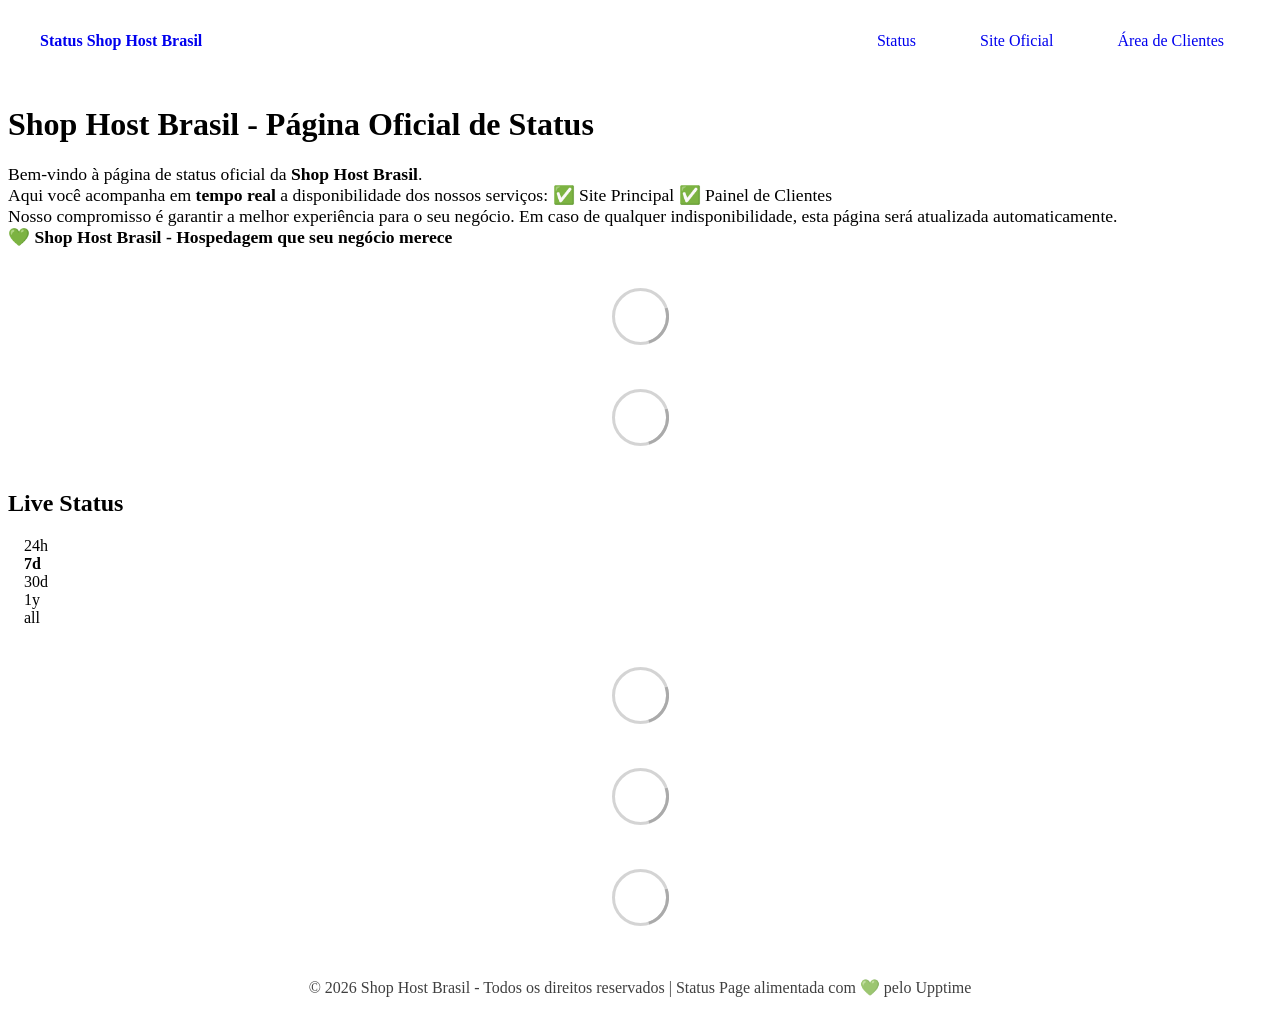
==== index.html @ 8d6c0fba "deploy: 89257f17f52c4066164b3db044b60cf7ac34dcd6" ====
<!DOCTYPE html> <html lang=en> <head> <meta charset=utf-8> <meta content="width=device-width,initial-scale=1" name=viewport> <meta content=#333333 name=theme-color> <base href=/ > <link href=manifest.json rel=manifest crossorigin=use-credentials> <script>__SAPPER__={baseUrl:"",preloaded:[void 0,{}]};if('serviceWorker' in navigator)navigator.serviceWorker.register('/service-worker.js');(function(){try{eval("async function x(){}");var main="/client/client.8bc950d8.js"}catch(e){main="/client/legacy/client.437cec05.js"};var s=document.createElement("script");try{new Function("if(0)import('')")();s.src=main;s.type="module";s.crossOrigin="use-credentials";}catch(e){s.src="/client/shimport@2.0.5.js";s.setAttribute("data-main",main);}document.head.appendChild(s);}());</script> <link href=client/client-31a52aa5.css rel=stylesheet><link href=client/createOctokit-a85f76c7.css rel=stylesheet><link href=client/index-b0b6455a.css rel=stylesheet> <title>Status Shop Host Brasil</title><link href=https://uptime.shophost.com.br/shop.css rel=stylesheet><link href=https://uptime.shophost.com.br/global.css rel=stylesheet><link href=https://raw.githubusercontent.com/upptime/upptime/master/assets/upptime-icon.svg rel=icon type=image/svg><link href=/logo-192.png rel=icon type=image/png> <link href=/client/client.8bc950d8.js rel=modulepreload as=script crossorigin=use-credentials><link href=/client/client-31a52aa5.css rel=preload as=style><link href=/client/index.00aab03d.js rel=modulepreload as=script crossorigin=use-credentials><link href=/client/createOctokit.df750b37.js rel=modulepreload as=script crossorigin=use-credentials><link href=/client/inject_styles.803b7e80.js rel=modulepreload as=script crossorigin=use-credentials><link href=/client/createOctokit-a85f76c7.css rel=preload as=style><link href=/client/index-b0b6455a.css rel=preload as=style></head> <body> <div id=sapper> <nav class=svelte-a08hsz><div class="svelte-a08hsz container"><div><a class="svelte-a08hsz logo" href=https://uptime.shophost.com.br><img alt="" class=svelte-a08hsz src=https://raw.githubusercontent.com/upptime/upptime.js.org/master/static/img/icon.svg> <div>Status Shop Host Brasil</div></a></div> <ul class=svelte-a08hsz><li><a class=svelte-a08hsz href=/ target=_self aria-current=page>Status</a> <li><a class=svelte-a08hsz href=https://shophost.com.br target=_self>Site Oficial</a> <li><a class=svelte-a08hsz href=https://clientes.shophost.com.br target=_self>Área de Clientes</a> </li> </ul></div> </nav> <main class=container> <header class=svelte-ngkazm><h1><strong>Shop Host Brasil</strong> - Página Oficial de Status</h1> <p class="svelte-ngkazm lead">Bem-vindo à página de status oficial da <strong>Shop Host Brasil</strong>.<br>Aqui você acompanha em <strong>tempo real</strong> a disponibilidade dos nossos serviços: ✅ Site Principal ✅ Painel de Clientes<br>Nosso compromisso é garantir a melhor experiência para o seu negócio. Em caso de qualquer indisponibilidade, esta página será atualizada automaticamente.<br>💚 <strong>Shop Host Brasil - Hospedagem que seu negócio merece</strong></header> <section class=svelte-8lnl4f><div class="svelte-68jxue loading"><svg class=svelte-68jxue height=38 stroke=#aaa width=38 xmlns=http://www.w3.org/2000/svg><g fill=none fill-rule=evenodd><g stroke-width=2 transform="translate(1 1)"><circle cx=18 cy=18 r=18 stroke-opacity=.5></circle><path d="M36 18c0-9.94-8.06-18-18-18"><animateTransform attributeName=transform dur=1s from="0 18 18" repeatCount=indefinite to="360 18 18" type=rotate></animateTransform></path></g></g></svg></div> </section> <section class=svelte-8lnl4f><div class="svelte-68jxue loading"><svg class=svelte-68jxue height=38 stroke=#aaa width=38 xmlns=http://www.w3.org/2000/svg><g fill=none fill-rule=evenodd><g stroke-width=2 transform="translate(1 1)"><circle cx=18 cy=18 r=18 stroke-opacity=.5></circle><path d="M36 18c0-9.94-8.06-18-18-18"><animateTransform attributeName=transform dur=1s from="0 18 18" repeatCount=indefinite to="360 18 18" type=rotate></animateTransform></path></g></g></svg></div> </section> <div class="svelte-fqsq6s f changed"><h2>Live Status</h2> <form class="svelte-fqsq6s f r"><div><input class=svelte-fqsq6s id=data_day name=d type=radio value=day><label class=svelte-fqsq6s for=data_day>24h</label></div> <div><input class=svelte-fqsq6s id=data_week name=d type=radio value=week checked><label class=svelte-fqsq6s for=data_week>7d</label></div> <div><input class=svelte-fqsq6s id=data_month name=d type=radio value=month><label class=svelte-fqsq6s for=data_month>30d</label></div> <div><input class=svelte-fqsq6s id=data_year name=d type=radio value=year><label class=svelte-fqsq6s for=data_year>1y</label></div> <div><input class=svelte-fqsq6s id=data_all name=d type=radio value=all><label class=svelte-fqsq6s for=data_all>all</label></div></form></div> <section class="svelte-fqsq6s live-status"><div class="svelte-68jxue loading"><svg class=svelte-68jxue height=38 stroke=#aaa width=38 xmlns=http://www.w3.org/2000/svg><g fill=none fill-rule=evenodd><g stroke-width=2 transform="translate(1 1)"><circle cx=18 cy=18 r=18 stroke-opacity=.5></circle><path d="M36 18c0-9.94-8.06-18-18-18"><animateTransform attributeName=transform dur=1s from="0 18 18" repeatCount=indefinite to="360 18 18" type=rotate></animateTransform></path></g></g></svg></div> </section> <section><div class="svelte-68jxue loading"><svg class=svelte-68jxue height=38 stroke=#aaa width=38 xmlns=http://www.w3.org/2000/svg><g fill=none fill-rule=evenodd><g stroke-width=2 transform="translate(1 1)"><circle cx=18 cy=18 r=18 stroke-opacity=.5></circle><path d="M36 18c0-9.94-8.06-18-18-18"><animateTransform attributeName=transform dur=1s from="0 18 18" repeatCount=indefinite to="360 18 18" type=rotate></animateTransform></path></g></g></svg></div> </section> <section><div class="svelte-68jxue loading"><svg class=svelte-68jxue height=38 stroke=#aaa width=38 xmlns=http://www.w3.org/2000/svg><g fill=none fill-rule=evenodd><g stroke-width=2 transform="translate(1 1)"><circle cx=18 cy=18 r=18 stroke-opacity=.5></circle><path d="M36 18c0-9.94-8.06-18-18-18"><animateTransform attributeName=transform dur=1s from="0 18 18" repeatCount=indefinite to="360 18 18" type=rotate></animateTransform></path></g></g></svg></div></section></main> <footer class=svelte-jbr799><p>© 2026 Shop Host Brasil - Todos os direitos reservados | Status Page alimentada com 💚 pelo Upptime</p> </footer></div> <script> try {
        if (typeof window !== "undefined" && window.navigator && navigator.serviceWorker) {
          navigator.serviceWorker.getRegistrations().then(function (registrations) {
            for (let registration of registrations) {
              registration.unregister();
            }
          });
        }
        if (typeof window !== "undefined" && "caches" in window) {
          caches.keys().then(function (keyList) {
            return Promise.all(
              keyList.map(function (key) {
                return caches.delete(key);
              })
            );
          });
        }
      } catch (error) {} </script>
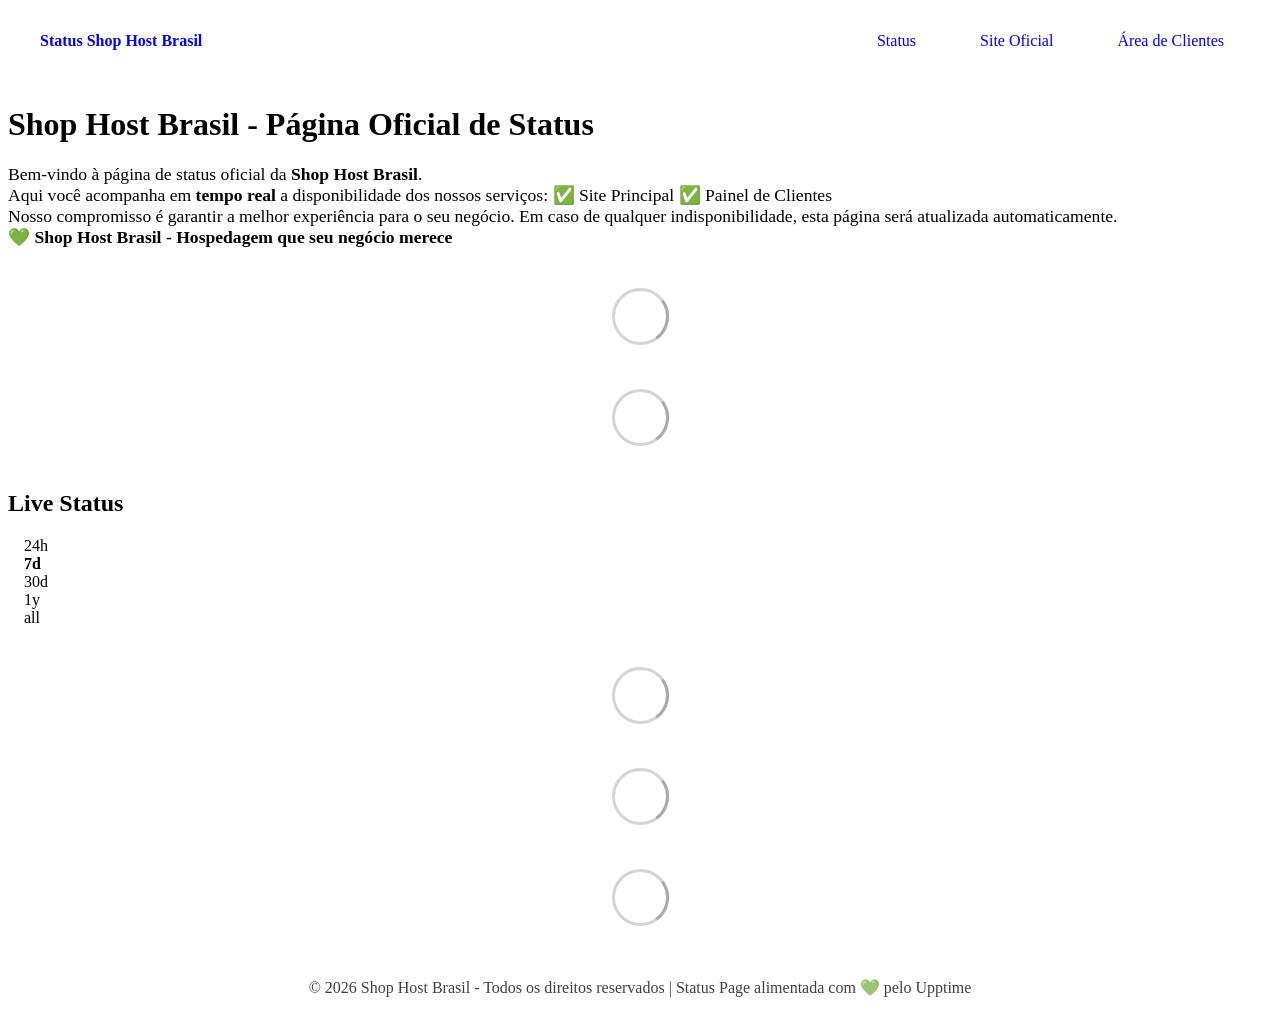
==== commit 2958eca8: "deploy: 5ca75dc691196ec316f944c7b6edbf3c080f5f59" ====
--- a/index.html
+++ b/index.html
@@ -1,4 +1,4 @@
-<!DOCTYPE html> <html lang=en> <head> <meta charset=utf-8> <meta content="width=device-width,initial-scale=1" name=viewport> <meta content=#333333 name=theme-color> <base href=/ > <link href=manifest.json rel=manifest crossorigin=use-credentials> <script>__SAPPER__={baseUrl:"",preloaded:[void 0,{}]};if('serviceWorker' in navigator)navigator.serviceWorker.register('/service-worker.js');(function(){try{eval("async function x(){}");var main="/client/client.8bc950d8.js"}catch(e){main="/client/legacy/client.437cec05.js"};var s=document.createElement("script");try{new Function("if(0)import('')")();s.src=main;s.type="module";s.crossOrigin="use-credentials";}catch(e){s.src="/client/shimport@2.0.5.js";s.setAttribute("data-main",main);}document.head.appendChild(s);}());</script> <link href=client/client-31a52aa5.css rel=stylesheet><link href=client/createOctokit-a85f76c7.css rel=stylesheet><link href=client/index-b0b6455a.css rel=stylesheet> <title>Status Shop Host Brasil</title><link href=https://uptime.shophost.com.br/shop.css rel=stylesheet><link href=https://uptime.shophost.com.br/global.css rel=stylesheet><link href=https://raw.githubusercontent.com/upptime/upptime/master/assets/upptime-icon.svg rel=icon type=image/svg><link href=/logo-192.png rel=icon type=image/png> <link href=/client/client.8bc950d8.js rel=modulepreload as=script crossorigin=use-credentials><link href=/client/client-31a52aa5.css rel=preload as=style><link href=/client/index.00aab03d.js rel=modulepreload as=script crossorigin=use-credentials><link href=/client/createOctokit.df750b37.js rel=modulepreload as=script crossorigin=use-credentials><link href=/client/inject_styles.803b7e80.js rel=modulepreload as=script crossorigin=use-credentials><link href=/client/createOctokit-a85f76c7.css rel=preload as=style><link href=/client/index-b0b6455a.css rel=preload as=style></head> <body> <div id=sapper> <nav class=svelte-a08hsz><div class="svelte-a08hsz container"><div><a class="svelte-a08hsz logo" href=https://uptime.shophost.com.br><img alt="" class=svelte-a08hsz src=https://raw.githubusercontent.com/upptime/upptime.js.org/master/static/img/icon.svg> <div>Status Shop Host Brasil</div></a></div> <ul class=svelte-a08hsz><li><a class=svelte-a08hsz href=/ target=_self aria-current=page>Status</a> <li><a class=svelte-a08hsz href=https://shophost.com.br target=_self>Site Oficial</a> <li><a class=svelte-a08hsz href=https://clientes.shophost.com.br target=_self>Área de Clientes</a> </li> </ul></div> </nav> <main class=container> <header class=svelte-ngkazm><h1><strong>Shop Host Brasil</strong> - Página Oficial de Status</h1> <p class="svelte-ngkazm lead">Bem-vindo à página de status oficial da <strong>Shop Host Brasil</strong>.<br>Aqui você acompanha em <strong>tempo real</strong> a disponibilidade dos nossos serviços: ✅ Site Principal ✅ Painel de Clientes<br>Nosso compromisso é garantir a melhor experiência para o seu negócio. Em caso de qualquer indisponibilidade, esta página será atualizada automaticamente.<br>💚 <strong>Shop Host Brasil - Hospedagem que seu negócio merece</strong></header> <section class=svelte-8lnl4f><div class="svelte-68jxue loading"><svg class=svelte-68jxue height=38 stroke=#aaa width=38 xmlns=http://www.w3.org/2000/svg><g fill=none fill-rule=evenodd><g stroke-width=2 transform="translate(1 1)"><circle cx=18 cy=18 r=18 stroke-opacity=.5></circle><path d="M36 18c0-9.94-8.06-18-18-18"><animateTransform attributeName=transform dur=1s from="0 18 18" repeatCount=indefinite to="360 18 18" type=rotate></animateTransform></path></g></g></svg></div> </section> <section class=svelte-8lnl4f><div class="svelte-68jxue loading"><svg class=svelte-68jxue height=38 stroke=#aaa width=38 xmlns=http://www.w3.org/2000/svg><g fill=none fill-rule=evenodd><g stroke-width=2 transform="translate(1 1)"><circle cx=18 cy=18 r=18 stroke-opacity=.5></circle><path d="M36 18c0-9.94-8.06-18-18-18"><animateTransform attributeName=transform dur=1s from="0 18 18" repeatCount=indefinite to="360 18 18" type=rotate></animateTransform></path></g></g></svg></div> </section> <div class="svelte-fqsq6s f changed"><h2>Live Status</h2> <form class="svelte-fqsq6s f r"><div><input class=svelte-fqsq6s id=data_day name=d type=radio value=day><label class=svelte-fqsq6s for=data_day>24h</label></div> <div><input class=svelte-fqsq6s id=data_week name=d type=radio value=week checked><label class=svelte-fqsq6s for=data_week>7d</label></div> <div><input class=svelte-fqsq6s id=data_month name=d type=radio value=month><label class=svelte-fqsq6s for=data_month>30d</label></div> <div><input class=svelte-fqsq6s id=data_year name=d type=radio value=year><label class=svelte-fqsq6s for=data_year>1y</label></div> <div><input class=svelte-fqsq6s id=data_all name=d type=radio value=all><label class=svelte-fqsq6s for=data_all>all</label></div></form></div> <section class="svelte-fqsq6s live-status"><div class="svelte-68jxue loading"><svg class=svelte-68jxue height=38 stroke=#aaa width=38 xmlns=http://www.w3.org/2000/svg><g fill=none fill-rule=evenodd><g stroke-width=2 transform="translate(1 1)"><circle cx=18 cy=18 r=18 stroke-opacity=.5></circle><path d="M36 18c0-9.94-8.06-18-18-18"><animateTransform attributeName=transform dur=1s from="0 18 18" repeatCount=indefinite to="360 18 18" type=rotate></animateTransform></path></g></g></svg></div> </section> <section><div class="svelte-68jxue loading"><svg class=svelte-68jxue height=38 stroke=#aaa width=38 xmlns=http://www.w3.org/2000/svg><g fill=none fill-rule=evenodd><g stroke-width=2 transform="translate(1 1)"><circle cx=18 cy=18 r=18 stroke-opacity=.5></circle><path d="M36 18c0-9.94-8.06-18-18-18"><animateTransform attributeName=transform dur=1s from="0 18 18" repeatCount=indefinite to="360 18 18" type=rotate></animateTransform></path></g></g></svg></div> </section> <section><div class="svelte-68jxue loading"><svg class=svelte-68jxue height=38 stroke=#aaa width=38 xmlns=http://www.w3.org/2000/svg><g fill=none fill-rule=evenodd><g stroke-width=2 transform="translate(1 1)"><circle cx=18 cy=18 r=18 stroke-opacity=.5></circle><path d="M36 18c0-9.94-8.06-18-18-18"><animateTransform attributeName=transform dur=1s from="0 18 18" repeatCount=indefinite to="360 18 18" type=rotate></animateTransform></path></g></g></svg></div></section></main> <footer class=svelte-jbr799><p>© 2026 Shop Host Brasil - Todos os direitos reservados | Status Page alimentada com 💚 pelo Upptime</p> </footer></div> <script> try {
+<!DOCTYPE html> <html lang=en> <head> <meta charset=utf-8> <meta content="width=device-width,initial-scale=1" name=viewport> <meta content=#333333 name=theme-color> <base href=/ > <link href=manifest.json rel=manifest crossorigin=use-credentials> <script>__SAPPER__={baseUrl:"",preloaded:[void 0,{}]};if('serviceWorker' in navigator)navigator.serviceWorker.register('/service-worker.js');(function(){try{eval("async function x(){}");var main="/client/client.12362ba7.js"}catch(e){main="/client/legacy/client.328b5cee.js"};var s=document.createElement("script");try{new Function("if(0)import('')")();s.src=main;s.type="module";s.crossOrigin="use-credentials";}catch(e){s.src="/client/shimport@2.0.5.js";s.setAttribute("data-main",main);}document.head.appendChild(s);}());</script> <link href=client/client-31a52aa5.css rel=stylesheet><link href=client/createOctokit-a85f76c7.css rel=stylesheet><link href=client/index-b0b6455a.css rel=stylesheet> <title>Status Shop Host Brasil</title><link href=https://uptime.shophost.com.br/shop.css rel=stylesheet><link href=https://uptime.shophost.com.br/global.css rel=stylesheet><link href=https://raw.githubusercontent.com/upptime/upptime/master/assets/upptime-icon.svg rel=icon type=image/svg><link href=/logo-192.png rel=icon type=image/png> <link href=/client/client.12362ba7.js rel=modulepreload as=script crossorigin=use-credentials><link href=/client/client-31a52aa5.css rel=preload as=style><link href=/client/index.ac497158.js rel=modulepreload as=script crossorigin=use-credentials><link href=/client/createOctokit.3ef24b56.js rel=modulepreload as=script crossorigin=use-credentials><link href=/client/inject_styles.803b7e80.js rel=modulepreload as=script crossorigin=use-credentials><link href=/client/createOctokit-a85f76c7.css rel=preload as=style><link href=/client/index-b0b6455a.css rel=preload as=style></head> <body> <div id=sapper> <nav class=svelte-a08hsz><div class="svelte-a08hsz container"><div><a class="svelte-a08hsz logo" href=https://uptime.shophost.com.br><img alt="" class=svelte-a08hsz src=https://raw.githubusercontent.com/upptime/upptime.js.org/master/static/img/icon.svg> <div>Status Shop Host Brasil</div></a></div> <ul class=svelte-a08hsz><li><a class=svelte-a08hsz href=/ target=_self aria-current=page>Status</a> <li><a class=svelte-a08hsz href=https://shophost.com.br target=_self>Site Oficial</a> <li><a class=svelte-a08hsz href=https://clientes.shophost.com.br target=_self>Área de Clientes</a> </li> </ul></div> </nav> <main class=container> <header class=svelte-ngkazm><h1><strong>Shop Host Brasil</strong> - Página Oficial de Status</h1> <p class="svelte-ngkazm lead">Bem-vindo à página de status oficial da <strong>Shop Host Brasil</strong>.<br>Aqui você acompanha em <strong>tempo real</strong> a disponibilidade dos nossos serviços: ✅ Site Principal ✅ Painel de Clientes<br>Nosso compromisso é garantir a melhor experiência para o seu negócio. Em caso de qualquer indisponibilidade, esta página será atualizada automaticamente.<br>💚 <strong>Shop Host Brasil - Hospedagem que seu negócio merece</strong></header> <section class=svelte-8lnl4f><div class="svelte-68jxue loading"><svg class=svelte-68jxue height=38 stroke=#aaa width=38 xmlns=http://www.w3.org/2000/svg><g fill=none fill-rule=evenodd><g stroke-width=2 transform="translate(1 1)"><circle cx=18 cy=18 r=18 stroke-opacity=.5></circle><path d="M36 18c0-9.94-8.06-18-18-18"><animateTransform attributeName=transform dur=1s from="0 18 18" repeatCount=indefinite to="360 18 18" type=rotate></animateTransform></path></g></g></svg></div> </section> <section class=svelte-8lnl4f><div class="svelte-68jxue loading"><svg class=svelte-68jxue height=38 stroke=#aaa width=38 xmlns=http://www.w3.org/2000/svg><g fill=none fill-rule=evenodd><g stroke-width=2 transform="translate(1 1)"><circle cx=18 cy=18 r=18 stroke-opacity=.5></circle><path d="M36 18c0-9.94-8.06-18-18-18"><animateTransform attributeName=transform dur=1s from="0 18 18" repeatCount=indefinite to="360 18 18" type=rotate></animateTransform></path></g></g></svg></div> </section> <div class="svelte-fqsq6s f changed"><h2>Live Status</h2> <form class="svelte-fqsq6s f r"><div><input class=svelte-fqsq6s id=data_day name=d type=radio value=day><label class=svelte-fqsq6s for=data_day>24h</label></div> <div><input class=svelte-fqsq6s id=data_week name=d type=radio value=week checked><label class=svelte-fqsq6s for=data_week>7d</label></div> <div><input class=svelte-fqsq6s id=data_month name=d type=radio value=month><label class=svelte-fqsq6s for=data_month>30d</label></div> <div><input class=svelte-fqsq6s id=data_year name=d type=radio value=year><label class=svelte-fqsq6s for=data_year>1y</label></div> <div><input class=svelte-fqsq6s id=data_all name=d type=radio value=all><label class=svelte-fqsq6s for=data_all>all</label></div></form></div> <section class="svelte-fqsq6s live-status"><div class="svelte-68jxue loading"><svg class=svelte-68jxue height=38 stroke=#aaa width=38 xmlns=http://www.w3.org/2000/svg><g fill=none fill-rule=evenodd><g stroke-width=2 transform="translate(1 1)"><circle cx=18 cy=18 r=18 stroke-opacity=.5></circle><path d="M36 18c0-9.94-8.06-18-18-18"><animateTransform attributeName=transform dur=1s from="0 18 18" repeatCount=indefinite to="360 18 18" type=rotate></animateTransform></path></g></g></svg></div> </section> <section><div class="svelte-68jxue loading"><svg class=svelte-68jxue height=38 stroke=#aaa width=38 xmlns=http://www.w3.org/2000/svg><g fill=none fill-rule=evenodd><g stroke-width=2 transform="translate(1 1)"><circle cx=18 cy=18 r=18 stroke-opacity=.5></circle><path d="M36 18c0-9.94-8.06-18-18-18"><animateTransform attributeName=transform dur=1s from="0 18 18" repeatCount=indefinite to="360 18 18" type=rotate></animateTransform></path></g></g></svg></div> </section> <section><div class="svelte-68jxue loading"><svg class=svelte-68jxue height=38 stroke=#aaa width=38 xmlns=http://www.w3.org/2000/svg><g fill=none fill-rule=evenodd><g stroke-width=2 transform="translate(1 1)"><circle cx=18 cy=18 r=18 stroke-opacity=.5></circle><path d="M36 18c0-9.94-8.06-18-18-18"><animateTransform attributeName=transform dur=1s from="0 18 18" repeatCount=indefinite to="360 18 18" type=rotate></animateTransform></path></g></g></svg></div></section></main> <footer class=svelte-jbr799><p>© 2026 Shop Host Brasil - Todos os direitos reservados | Status Page alimentada com 💚 pelo Upptime</p> </footer></div> <script> try {
         if (typeof window !== "undefined" && window.navigator && navigator.serviceWorker) {
           navigator.serviceWorker.getRegistrations().then(function (registrations) {
             for (let registration of registrations) {
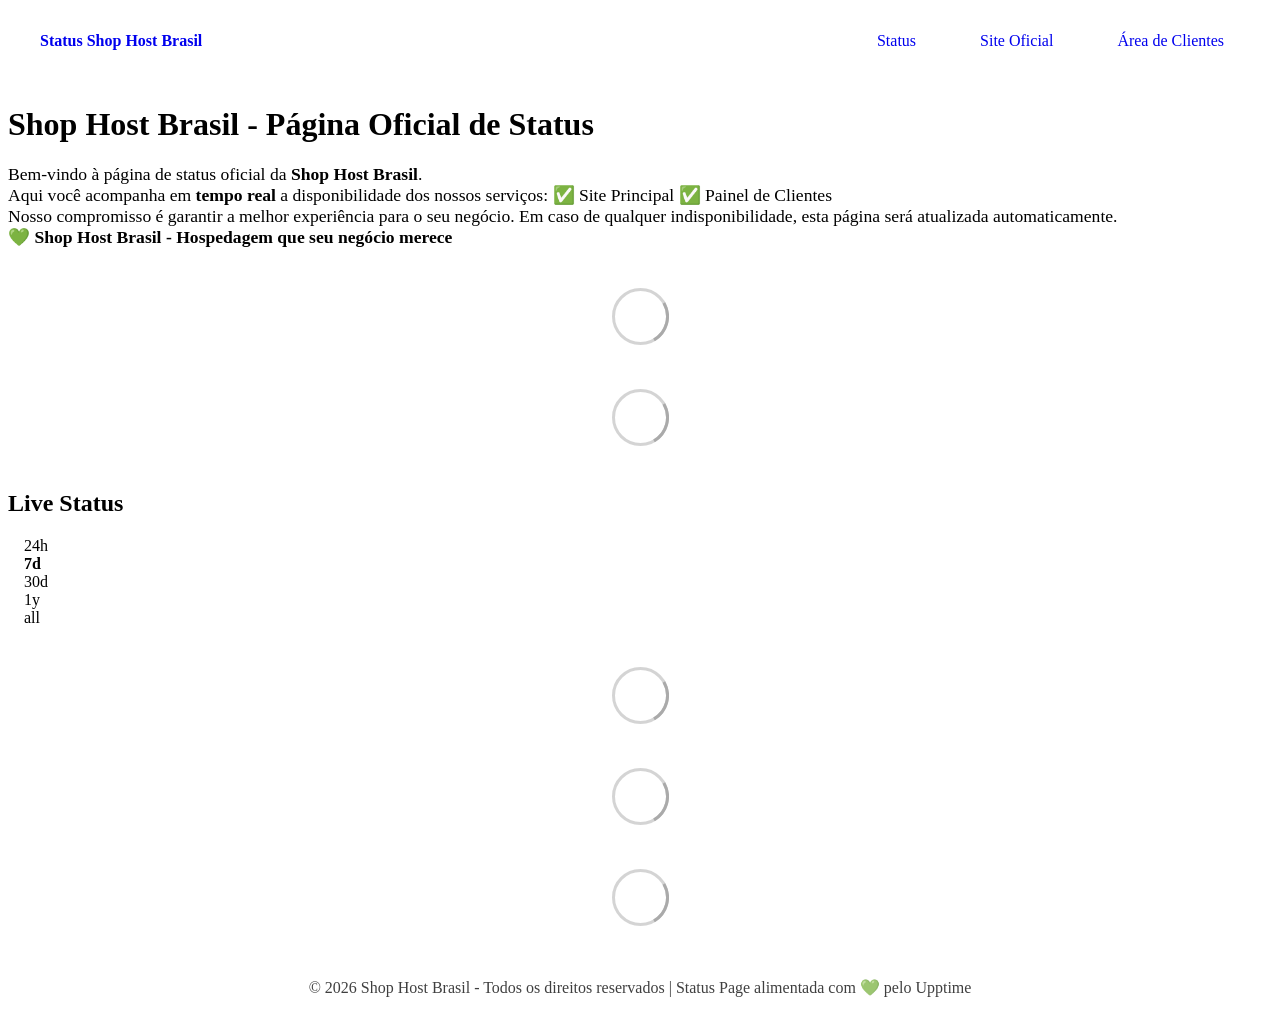
==== commit 20eed72f: "deploy: afca4cdaee14c835285bfb4345b899e288621bda" ====
--- a/index.html
+++ b/index.html
@@ -1,4 +1,4 @@
-<!DOCTYPE html> <html lang=en> <head> <meta charset=utf-8> <meta content="width=device-width,initial-scale=1" name=viewport> <meta content=#333333 name=theme-color> <base href=/ > <link href=manifest.json rel=manifest crossorigin=use-credentials> <script>__SAPPER__={baseUrl:"",preloaded:[void 0,{}]};if('serviceWorker' in navigator)navigator.serviceWorker.register('/service-worker.js');(function(){try{eval("async function x(){}");var main="/client/client.12362ba7.js"}catch(e){main="/client/legacy/client.328b5cee.js"};var s=document.createElement("script");try{new Function("if(0)import('')")();s.src=main;s.type="module";s.crossOrigin="use-credentials";}catch(e){s.src="/client/shimport@2.0.5.js";s.setAttribute("data-main",main);}document.head.appendChild(s);}());</script> <link href=client/client-31a52aa5.css rel=stylesheet><link href=client/createOctokit-a85f76c7.css rel=stylesheet><link href=client/index-b0b6455a.css rel=stylesheet> <title>Status Shop Host Brasil</title><link href=https://uptime.shophost.com.br/shop.css rel=stylesheet><link href=https://uptime.shophost.com.br/global.css rel=stylesheet><link href=https://raw.githubusercontent.com/upptime/upptime/master/assets/upptime-icon.svg rel=icon type=image/svg><link href=/logo-192.png rel=icon type=image/png> <link href=/client/client.12362ba7.js rel=modulepreload as=script crossorigin=use-credentials><link href=/client/client-31a52aa5.css rel=preload as=style><link href=/client/index.ac497158.js rel=modulepreload as=script crossorigin=use-credentials><link href=/client/createOctokit.3ef24b56.js rel=modulepreload as=script crossorigin=use-credentials><link href=/client/inject_styles.803b7e80.js rel=modulepreload as=script crossorigin=use-credentials><link href=/client/createOctokit-a85f76c7.css rel=preload as=style><link href=/client/index-b0b6455a.css rel=preload as=style></head> <body> <div id=sapper> <nav class=svelte-a08hsz><div class="svelte-a08hsz container"><div><a class="svelte-a08hsz logo" href=https://uptime.shophost.com.br><img alt="" class=svelte-a08hsz src=https://raw.githubusercontent.com/upptime/upptime.js.org/master/static/img/icon.svg> <div>Status Shop Host Brasil</div></a></div> <ul class=svelte-a08hsz><li><a class=svelte-a08hsz href=/ target=_self aria-current=page>Status</a> <li><a class=svelte-a08hsz href=https://shophost.com.br target=_self>Site Oficial</a> <li><a class=svelte-a08hsz href=https://clientes.shophost.com.br target=_self>Área de Clientes</a> </li> </ul></div> </nav> <main class=container> <header class=svelte-ngkazm><h1><strong>Shop Host Brasil</strong> - Página Oficial de Status</h1> <p class="svelte-ngkazm lead">Bem-vindo à página de status oficial da <strong>Shop Host Brasil</strong>.<br>Aqui você acompanha em <strong>tempo real</strong> a disponibilidade dos nossos serviços: ✅ Site Principal ✅ Painel de Clientes<br>Nosso compromisso é garantir a melhor experiência para o seu negócio. Em caso de qualquer indisponibilidade, esta página será atualizada automaticamente.<br>💚 <strong>Shop Host Brasil - Hospedagem que seu negócio merece</strong></header> <section class=svelte-8lnl4f><div class="svelte-68jxue loading"><svg class=svelte-68jxue height=38 stroke=#aaa width=38 xmlns=http://www.w3.org/2000/svg><g fill=none fill-rule=evenodd><g stroke-width=2 transform="translate(1 1)"><circle cx=18 cy=18 r=18 stroke-opacity=.5></circle><path d="M36 18c0-9.94-8.06-18-18-18"><animateTransform attributeName=transform dur=1s from="0 18 18" repeatCount=indefinite to="360 18 18" type=rotate></animateTransform></path></g></g></svg></div> </section> <section class=svelte-8lnl4f><div class="svelte-68jxue loading"><svg class=svelte-68jxue height=38 stroke=#aaa width=38 xmlns=http://www.w3.org/2000/svg><g fill=none fill-rule=evenodd><g stroke-width=2 transform="translate(1 1)"><circle cx=18 cy=18 r=18 stroke-opacity=.5></circle><path d="M36 18c0-9.94-8.06-18-18-18"><animateTransform attributeName=transform dur=1s from="0 18 18" repeatCount=indefinite to="360 18 18" type=rotate></animateTransform></path></g></g></svg></div> </section> <div class="svelte-fqsq6s f changed"><h2>Live Status</h2> <form class="svelte-fqsq6s f r"><div><input class=svelte-fqsq6s id=data_day name=d type=radio value=day><label class=svelte-fqsq6s for=data_day>24h</label></div> <div><input class=svelte-fqsq6s id=data_week name=d type=radio value=week checked><label class=svelte-fqsq6s for=data_week>7d</label></div> <div><input class=svelte-fqsq6s id=data_month name=d type=radio value=month><label class=svelte-fqsq6s for=data_month>30d</label></div> <div><input class=svelte-fqsq6s id=data_year name=d type=radio value=year><label class=svelte-fqsq6s for=data_year>1y</label></div> <div><input class=svelte-fqsq6s id=data_all name=d type=radio value=all><label class=svelte-fqsq6s for=data_all>all</label></div></form></div> <section class="svelte-fqsq6s live-status"><div class="svelte-68jxue loading"><svg class=svelte-68jxue height=38 stroke=#aaa width=38 xmlns=http://www.w3.org/2000/svg><g fill=none fill-rule=evenodd><g stroke-width=2 transform="translate(1 1)"><circle cx=18 cy=18 r=18 stroke-opacity=.5></circle><path d="M36 18c0-9.94-8.06-18-18-18"><animateTransform attributeName=transform dur=1s from="0 18 18" repeatCount=indefinite to="360 18 18" type=rotate></animateTransform></path></g></g></svg></div> </section> <section><div class="svelte-68jxue loading"><svg class=svelte-68jxue height=38 stroke=#aaa width=38 xmlns=http://www.w3.org/2000/svg><g fill=none fill-rule=evenodd><g stroke-width=2 transform="translate(1 1)"><circle cx=18 cy=18 r=18 stroke-opacity=.5></circle><path d="M36 18c0-9.94-8.06-18-18-18"><animateTransform attributeName=transform dur=1s from="0 18 18" repeatCount=indefinite to="360 18 18" type=rotate></animateTransform></path></g></g></svg></div> </section> <section><div class="svelte-68jxue loading"><svg class=svelte-68jxue height=38 stroke=#aaa width=38 xmlns=http://www.w3.org/2000/svg><g fill=none fill-rule=evenodd><g stroke-width=2 transform="translate(1 1)"><circle cx=18 cy=18 r=18 stroke-opacity=.5></circle><path d="M36 18c0-9.94-8.06-18-18-18"><animateTransform attributeName=transform dur=1s from="0 18 18" repeatCount=indefinite to="360 18 18" type=rotate></animateTransform></path></g></g></svg></div></section></main> <footer class=svelte-jbr799><p>© 2026 Shop Host Brasil - Todos os direitos reservados | Status Page alimentada com 💚 pelo Upptime</p> </footer></div> <script> try {
+<!DOCTYPE html> <html lang=en> <head> <meta charset=utf-8> <meta content="width=device-width,initial-scale=1" name=viewport> <meta content=#333333 name=theme-color> <base href=/ > <link href=manifest.json rel=manifest crossorigin=use-credentials> <script>__SAPPER__={baseUrl:"",preloaded:[void 0,{}]};if('serviceWorker' in navigator)navigator.serviceWorker.register('/service-worker.js');(function(){try{eval("async function x(){}");var main="/client/client.c23108d9.js"}catch(e){main="/client/legacy/client.29324d7f.js"};var s=document.createElement("script");try{new Function("if(0)import('')")();s.src=main;s.type="module";s.crossOrigin="use-credentials";}catch(e){s.src="/client/shimport@2.0.5.js";s.setAttribute("data-main",main);}document.head.appendChild(s);}());</script> <link href=client/client-31a52aa5.css rel=stylesheet><link href=client/createOctokit-a85f76c7.css rel=stylesheet><link href=client/index-b0b6455a.css rel=stylesheet> <title>Status Shop Host Brasil</title><link href=https://uptime.shophost.com.br/shop.css rel=stylesheet><link href=https://uptime.shophost.com.br/global.css rel=stylesheet><link href=https://raw.githubusercontent.com/upptime/upptime/master/assets/upptime-icon.svg rel=icon type=image/svg><link href=/logo-192.png rel=icon type=image/png> <link href=/client/client.c23108d9.js rel=modulepreload as=script crossorigin=use-credentials><link href=/client/client-31a52aa5.css rel=preload as=style><link href=/client/index.0603a2ab.js rel=modulepreload as=script crossorigin=use-credentials><link href=/client/createOctokit.bc626c87.js rel=modulepreload as=script crossorigin=use-credentials><link href=/client/inject_styles.803b7e80.js rel=modulepreload as=script crossorigin=use-credentials><link href=/client/createOctokit-a85f76c7.css rel=preload as=style><link href=/client/index-b0b6455a.css rel=preload as=style></head> <body> <div id=sapper> <nav class=svelte-a08hsz><div class="svelte-a08hsz container"><div><a class="svelte-a08hsz logo" href=https://uptime.shophost.com.br><img alt="" class=svelte-a08hsz src=https://raw.githubusercontent.com/upptime/upptime.js.org/master/static/img/icon.svg> <div>Status Shop Host Brasil</div></a></div> <ul class=svelte-a08hsz><li><a class=svelte-a08hsz href=/ target=_self aria-current=page>Status</a> <li><a class=svelte-a08hsz href=https://shophost.com.br target=_self>Site Oficial</a> <li><a class=svelte-a08hsz href=https://clientes.shophost.com.br target=_self>Área de Clientes</a> </li> </ul></div> </nav> <main class=container> <header class=svelte-ngkazm><h1><strong>Shop Host Brasil</strong> - Página Oficial de Status</h1> <p class="svelte-ngkazm lead">Bem-vindo à página de status oficial da <strong>Shop Host Brasil</strong>.<br>Aqui você acompanha em <strong>tempo real</strong> a disponibilidade dos nossos serviços: ✅ Site Principal ✅ Painel de Clientes<br>Nosso compromisso é garantir a melhor experiência para o seu negócio. Em caso de qualquer indisponibilidade, esta página será atualizada automaticamente.<br>💚 <strong>Shop Host Brasil - Hospedagem que seu negócio merece</strong></header> <section class=svelte-8lnl4f><div class="svelte-68jxue loading"><svg class=svelte-68jxue height=38 stroke=#aaa width=38 xmlns=http://www.w3.org/2000/svg><g fill=none fill-rule=evenodd><g stroke-width=2 transform="translate(1 1)"><circle cx=18 cy=18 r=18 stroke-opacity=.5></circle><path d="M36 18c0-9.94-8.06-18-18-18"><animateTransform attributeName=transform dur=1s from="0 18 18" repeatCount=indefinite to="360 18 18" type=rotate></animateTransform></path></g></g></svg></div> </section> <section class=svelte-8lnl4f><div class="svelte-68jxue loading"><svg class=svelte-68jxue height=38 stroke=#aaa width=38 xmlns=http://www.w3.org/2000/svg><g fill=none fill-rule=evenodd><g stroke-width=2 transform="translate(1 1)"><circle cx=18 cy=18 r=18 stroke-opacity=.5></circle><path d="M36 18c0-9.94-8.06-18-18-18"><animateTransform attributeName=transform dur=1s from="0 18 18" repeatCount=indefinite to="360 18 18" type=rotate></animateTransform></path></g></g></svg></div> </section> <div class="svelte-fqsq6s f changed"><h2>Live Status</h2> <form class="svelte-fqsq6s f r"><div><input class=svelte-fqsq6s id=data_day name=d type=radio value=day><label class=svelte-fqsq6s for=data_day>24h</label></div> <div><input class=svelte-fqsq6s id=data_week name=d type=radio value=week checked><label class=svelte-fqsq6s for=data_week>7d</label></div> <div><input class=svelte-fqsq6s id=data_month name=d type=radio value=month><label class=svelte-fqsq6s for=data_month>30d</label></div> <div><input class=svelte-fqsq6s id=data_year name=d type=radio value=year><label class=svelte-fqsq6s for=data_year>1y</label></div> <div><input class=svelte-fqsq6s id=data_all name=d type=radio value=all><label class=svelte-fqsq6s for=data_all>all</label></div></form></div> <section class="svelte-fqsq6s live-status"><div class="svelte-68jxue loading"><svg class=svelte-68jxue height=38 stroke=#aaa width=38 xmlns=http://www.w3.org/2000/svg><g fill=none fill-rule=evenodd><g stroke-width=2 transform="translate(1 1)"><circle cx=18 cy=18 r=18 stroke-opacity=.5></circle><path d="M36 18c0-9.94-8.06-18-18-18"><animateTransform attributeName=transform dur=1s from="0 18 18" repeatCount=indefinite to="360 18 18" type=rotate></animateTransform></path></g></g></svg></div> </section> <section><div class="svelte-68jxue loading"><svg class=svelte-68jxue height=38 stroke=#aaa width=38 xmlns=http://www.w3.org/2000/svg><g fill=none fill-rule=evenodd><g stroke-width=2 transform="translate(1 1)"><circle cx=18 cy=18 r=18 stroke-opacity=.5></circle><path d="M36 18c0-9.94-8.06-18-18-18"><animateTransform attributeName=transform dur=1s from="0 18 18" repeatCount=indefinite to="360 18 18" type=rotate></animateTransform></path></g></g></svg></div> </section> <section><div class="svelte-68jxue loading"><svg class=svelte-68jxue height=38 stroke=#aaa width=38 xmlns=http://www.w3.org/2000/svg><g fill=none fill-rule=evenodd><g stroke-width=2 transform="translate(1 1)"><circle cx=18 cy=18 r=18 stroke-opacity=.5></circle><path d="M36 18c0-9.94-8.06-18-18-18"><animateTransform attributeName=transform dur=1s from="0 18 18" repeatCount=indefinite to="360 18 18" type=rotate></animateTransform></path></g></g></svg></div></section></main> <footer class=svelte-jbr799><p>© 2026 Shop Host Brasil - Todos os direitos reservados | Status Page alimentada com 💚 pelo Upptime</p> </footer></div> <script> try {
         if (typeof window !== "undefined" && window.navigator && navigator.serviceWorker) {
           navigator.serviceWorker.getRegistrations().then(function (registrations) {
             for (let registration of registrations) {
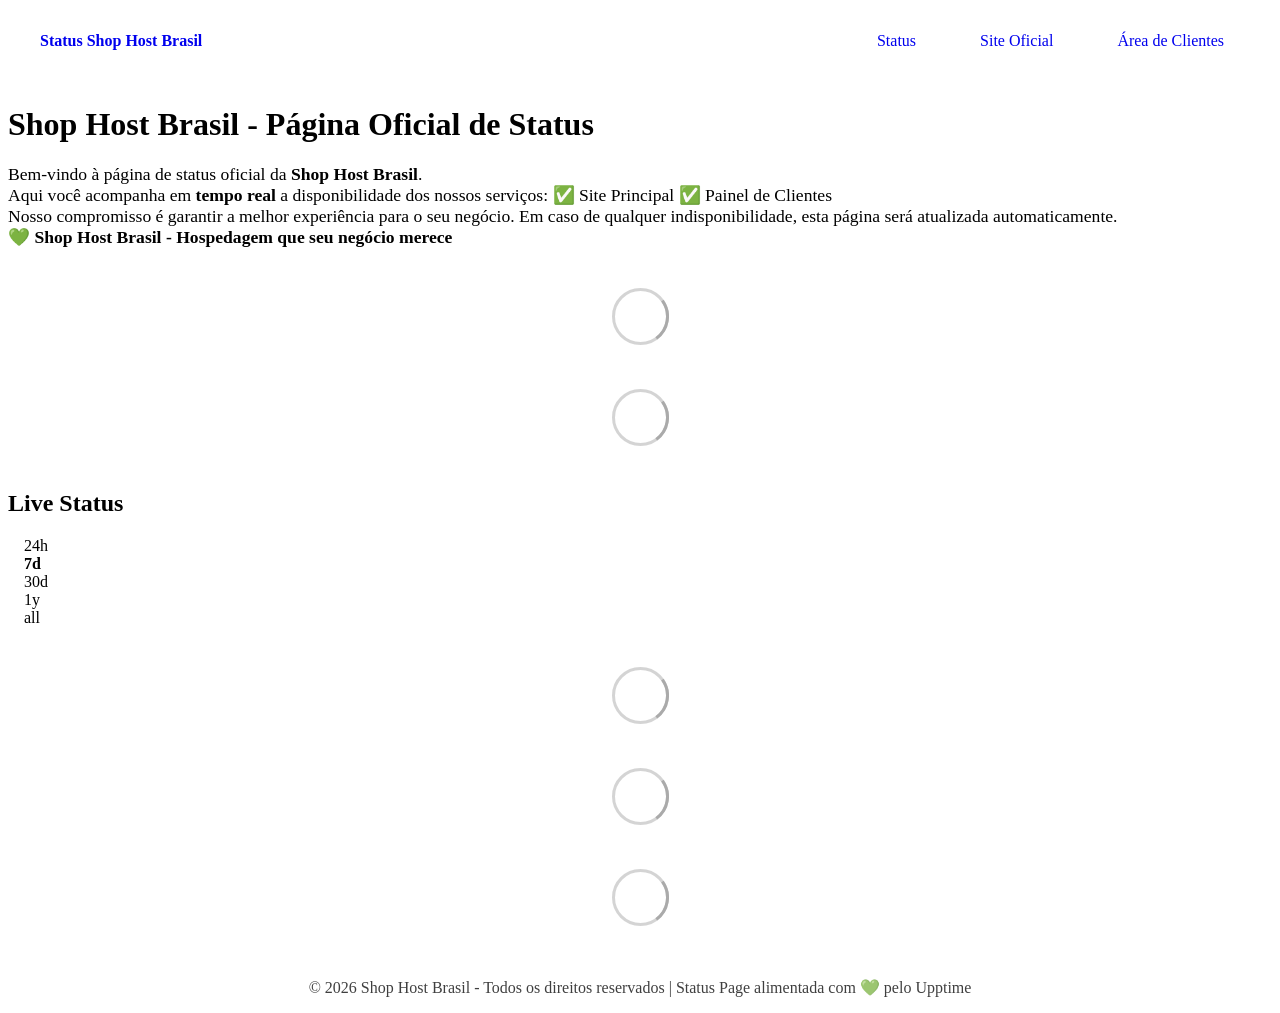
==== commit f86d5115: "deploy: 41a3b5f9771f57a80049728d11609a1a295908d1" ====
--- a/index.html
+++ b/index.html
@@ -1,4 +1,4 @@
-<!DOCTYPE html> <html lang=en> <head> <meta charset=utf-8> <meta content="width=device-width,initial-scale=1" name=viewport> <meta content=#333333 name=theme-color> <base href=/ > <link href=manifest.json rel=manifest crossorigin=use-credentials> <script>__SAPPER__={baseUrl:"",preloaded:[void 0,{}]};if('serviceWorker' in navigator)navigator.serviceWorker.register('/service-worker.js');(function(){try{eval("async function x(){}");var main="/client/client.c23108d9.js"}catch(e){main="/client/legacy/client.29324d7f.js"};var s=document.createElement("script");try{new Function("if(0)import('')")();s.src=main;s.type="module";s.crossOrigin="use-credentials";}catch(e){s.src="/client/shimport@2.0.5.js";s.setAttribute("data-main",main);}document.head.appendChild(s);}());</script> <link href=client/client-31a52aa5.css rel=stylesheet><link href=client/createOctokit-a85f76c7.css rel=stylesheet><link href=client/index-b0b6455a.css rel=stylesheet> <title>Status Shop Host Brasil</title><link href=https://uptime.shophost.com.br/shop.css rel=stylesheet><link href=https://uptime.shophost.com.br/global.css rel=stylesheet><link href=https://raw.githubusercontent.com/upptime/upptime/master/assets/upptime-icon.svg rel=icon type=image/svg><link href=/logo-192.png rel=icon type=image/png> <link href=/client/client.c23108d9.js rel=modulepreload as=script crossorigin=use-credentials><link href=/client/client-31a52aa5.css rel=preload as=style><link href=/client/index.0603a2ab.js rel=modulepreload as=script crossorigin=use-credentials><link href=/client/createOctokit.bc626c87.js rel=modulepreload as=script crossorigin=use-credentials><link href=/client/inject_styles.803b7e80.js rel=modulepreload as=script crossorigin=use-credentials><link href=/client/createOctokit-a85f76c7.css rel=preload as=style><link href=/client/index-b0b6455a.css rel=preload as=style></head> <body> <div id=sapper> <nav class=svelte-a08hsz><div class="svelte-a08hsz container"><div><a class="svelte-a08hsz logo" href=https://uptime.shophost.com.br><img alt="" class=svelte-a08hsz src=https://raw.githubusercontent.com/upptime/upptime.js.org/master/static/img/icon.svg> <div>Status Shop Host Brasil</div></a></div> <ul class=svelte-a08hsz><li><a class=svelte-a08hsz href=/ target=_self aria-current=page>Status</a> <li><a class=svelte-a08hsz href=https://shophost.com.br target=_self>Site Oficial</a> <li><a class=svelte-a08hsz href=https://clientes.shophost.com.br target=_self>Área de Clientes</a> </li> </ul></div> </nav> <main class=container> <header class=svelte-ngkazm><h1><strong>Shop Host Brasil</strong> - Página Oficial de Status</h1> <p class="svelte-ngkazm lead">Bem-vindo à página de status oficial da <strong>Shop Host Brasil</strong>.<br>Aqui você acompanha em <strong>tempo real</strong> a disponibilidade dos nossos serviços: ✅ Site Principal ✅ Painel de Clientes<br>Nosso compromisso é garantir a melhor experiência para o seu negócio. Em caso de qualquer indisponibilidade, esta página será atualizada automaticamente.<br>💚 <strong>Shop Host Brasil - Hospedagem que seu negócio merece</strong></header> <section class=svelte-8lnl4f><div class="svelte-68jxue loading"><svg class=svelte-68jxue height=38 stroke=#aaa width=38 xmlns=http://www.w3.org/2000/svg><g fill=none fill-rule=evenodd><g stroke-width=2 transform="translate(1 1)"><circle cx=18 cy=18 r=18 stroke-opacity=.5></circle><path d="M36 18c0-9.94-8.06-18-18-18"><animateTransform attributeName=transform dur=1s from="0 18 18" repeatCount=indefinite to="360 18 18" type=rotate></animateTransform></path></g></g></svg></div> </section> <section class=svelte-8lnl4f><div class="svelte-68jxue loading"><svg class=svelte-68jxue height=38 stroke=#aaa width=38 xmlns=http://www.w3.org/2000/svg><g fill=none fill-rule=evenodd><g stroke-width=2 transform="translate(1 1)"><circle cx=18 cy=18 r=18 stroke-opacity=.5></circle><path d="M36 18c0-9.94-8.06-18-18-18"><animateTransform attributeName=transform dur=1s from="0 18 18" repeatCount=indefinite to="360 18 18" type=rotate></animateTransform></path></g></g></svg></div> </section> <div class="svelte-fqsq6s f changed"><h2>Live Status</h2> <form class="svelte-fqsq6s f r"><div><input class=svelte-fqsq6s id=data_day name=d type=radio value=day><label class=svelte-fqsq6s for=data_day>24h</label></div> <div><input class=svelte-fqsq6s id=data_week name=d type=radio value=week checked><label class=svelte-fqsq6s for=data_week>7d</label></div> <div><input class=svelte-fqsq6s id=data_month name=d type=radio value=month><label class=svelte-fqsq6s for=data_month>30d</label></div> <div><input class=svelte-fqsq6s id=data_year name=d type=radio value=year><label class=svelte-fqsq6s for=data_year>1y</label></div> <div><input class=svelte-fqsq6s id=data_all name=d type=radio value=all><label class=svelte-fqsq6s for=data_all>all</label></div></form></div> <section class="svelte-fqsq6s live-status"><div class="svelte-68jxue loading"><svg class=svelte-68jxue height=38 stroke=#aaa width=38 xmlns=http://www.w3.org/2000/svg><g fill=none fill-rule=evenodd><g stroke-width=2 transform="translate(1 1)"><circle cx=18 cy=18 r=18 stroke-opacity=.5></circle><path d="M36 18c0-9.94-8.06-18-18-18"><animateTransform attributeName=transform dur=1s from="0 18 18" repeatCount=indefinite to="360 18 18" type=rotate></animateTransform></path></g></g></svg></div> </section> <section><div class="svelte-68jxue loading"><svg class=svelte-68jxue height=38 stroke=#aaa width=38 xmlns=http://www.w3.org/2000/svg><g fill=none fill-rule=evenodd><g stroke-width=2 transform="translate(1 1)"><circle cx=18 cy=18 r=18 stroke-opacity=.5></circle><path d="M36 18c0-9.94-8.06-18-18-18"><animateTransform attributeName=transform dur=1s from="0 18 18" repeatCount=indefinite to="360 18 18" type=rotate></animateTransform></path></g></g></svg></div> </section> <section><div class="svelte-68jxue loading"><svg class=svelte-68jxue height=38 stroke=#aaa width=38 xmlns=http://www.w3.org/2000/svg><g fill=none fill-rule=evenodd><g stroke-width=2 transform="translate(1 1)"><circle cx=18 cy=18 r=18 stroke-opacity=.5></circle><path d="M36 18c0-9.94-8.06-18-18-18"><animateTransform attributeName=transform dur=1s from="0 18 18" repeatCount=indefinite to="360 18 18" type=rotate></animateTransform></path></g></g></svg></div></section></main> <footer class=svelte-jbr799><p>© 2026 Shop Host Brasil - Todos os direitos reservados | Status Page alimentada com 💚 pelo Upptime</p> </footer></div> <script> try {
+<!DOCTYPE html> <html lang=en> <head> <meta charset=utf-8> <meta content="width=device-width,initial-scale=1" name=viewport> <meta content=#333333 name=theme-color> <base href=/ > <link href=manifest.json rel=manifest crossorigin=use-credentials> <script>__SAPPER__={baseUrl:"",preloaded:[void 0,{}]};if('serviceWorker' in navigator)navigator.serviceWorker.register('/service-worker.js');(function(){try{eval("async function x(){}");var main="/client/client.36242271.js"}catch(e){main="/client/legacy/client.949fdc70.js"};var s=document.createElement("script");try{new Function("if(0)import('')")();s.src=main;s.type="module";s.crossOrigin="use-credentials";}catch(e){s.src="/client/shimport@2.0.5.js";s.setAttribute("data-main",main);}document.head.appendChild(s);}());</script> <link href=client/client-31a52aa5.css rel=stylesheet><link href=client/createOctokit-a85f76c7.css rel=stylesheet><link href=client/index-b0b6455a.css rel=stylesheet> <title>Status Shop Host Brasil</title><link href=https://uptime.shophost.com.br/shop.css rel=stylesheet><link href=https://uptime.shophost.com.br/global.css rel=stylesheet><link href=https://raw.githubusercontent.com/upptime/upptime/master/assets/upptime-icon.svg rel=icon type=image/svg><link href=/logo-192.png rel=icon type=image/png> <link href=/client/client.36242271.js rel=modulepreload as=script crossorigin=use-credentials><link href=/client/client-31a52aa5.css rel=preload as=style><link href=/client/index.029a5c79.js rel=modulepreload as=script crossorigin=use-credentials><link href=/client/createOctokit.92d47089.js rel=modulepreload as=script crossorigin=use-credentials><link href=/client/inject_styles.803b7e80.js rel=modulepreload as=script crossorigin=use-credentials><link href=/client/createOctokit-a85f76c7.css rel=preload as=style><link href=/client/index-b0b6455a.css rel=preload as=style></head> <body> <div id=sapper> <nav class=svelte-a08hsz><div class="svelte-a08hsz container"><div><a class="svelte-a08hsz logo" href=https://uptime.shophost.com.br><img alt="" class=svelte-a08hsz src=https://raw.githubusercontent.com/upptime/upptime.js.org/master/static/img/icon.svg> <div>Status Shop Host Brasil</div></a></div> <ul class=svelte-a08hsz><li><a class=svelte-a08hsz href=/ target=_self aria-current=page>Status</a> <li><a class=svelte-a08hsz href=https://shophost.com.br target=_self>Site Oficial</a> <li><a class=svelte-a08hsz href=https://clientes.shophost.com.br target=_self>Área de Clientes</a> </li> </ul></div> </nav> <main class=container> <header class=svelte-ngkazm><h1><strong>Shop Host Brasil</strong> - Página Oficial de Status</h1> <p class="svelte-ngkazm lead">Bem-vindo à página de status oficial da <strong>Shop Host Brasil</strong>.<br>Aqui você acompanha em <strong>tempo real</strong> a disponibilidade dos nossos serviços: ✅ Site Principal ✅ Painel de Clientes<br>Nosso compromisso é garantir a melhor experiência para o seu negócio. Em caso de qualquer indisponibilidade, esta página será atualizada automaticamente.<br>💚 <strong>Shop Host Brasil - Hospedagem que seu negócio merece</strong></header> <section class=svelte-8lnl4f><div class="svelte-68jxue loading"><svg class=svelte-68jxue height=38 stroke=#aaa width=38 xmlns=http://www.w3.org/2000/svg><g fill=none fill-rule=evenodd><g stroke-width=2 transform="translate(1 1)"><circle cx=18 cy=18 r=18 stroke-opacity=.5></circle><path d="M36 18c0-9.94-8.06-18-18-18"><animateTransform attributeName=transform dur=1s from="0 18 18" repeatCount=indefinite to="360 18 18" type=rotate></animateTransform></path></g></g></svg></div> </section> <section class=svelte-8lnl4f><div class="svelte-68jxue loading"><svg class=svelte-68jxue height=38 stroke=#aaa width=38 xmlns=http://www.w3.org/2000/svg><g fill=none fill-rule=evenodd><g stroke-width=2 transform="translate(1 1)"><circle cx=18 cy=18 r=18 stroke-opacity=.5></circle><path d="M36 18c0-9.94-8.06-18-18-18"><animateTransform attributeName=transform dur=1s from="0 18 18" repeatCount=indefinite to="360 18 18" type=rotate></animateTransform></path></g></g></svg></div> </section> <div class="svelte-fqsq6s f changed"><h2>Live Status</h2> <form class="svelte-fqsq6s f r"><div><input class=svelte-fqsq6s id=data_day name=d type=radio value=day><label class=svelte-fqsq6s for=data_day>24h</label></div> <div><input class=svelte-fqsq6s id=data_week name=d type=radio value=week checked><label class=svelte-fqsq6s for=data_week>7d</label></div> <div><input class=svelte-fqsq6s id=data_month name=d type=radio value=month><label class=svelte-fqsq6s for=data_month>30d</label></div> <div><input class=svelte-fqsq6s id=data_year name=d type=radio value=year><label class=svelte-fqsq6s for=data_year>1y</label></div> <div><input class=svelte-fqsq6s id=data_all name=d type=radio value=all><label class=svelte-fqsq6s for=data_all>all</label></div></form></div> <section class="svelte-fqsq6s live-status"><div class="svelte-68jxue loading"><svg class=svelte-68jxue height=38 stroke=#aaa width=38 xmlns=http://www.w3.org/2000/svg><g fill=none fill-rule=evenodd><g stroke-width=2 transform="translate(1 1)"><circle cx=18 cy=18 r=18 stroke-opacity=.5></circle><path d="M36 18c0-9.94-8.06-18-18-18"><animateTransform attributeName=transform dur=1s from="0 18 18" repeatCount=indefinite to="360 18 18" type=rotate></animateTransform></path></g></g></svg></div> </section> <section><div class="svelte-68jxue loading"><svg class=svelte-68jxue height=38 stroke=#aaa width=38 xmlns=http://www.w3.org/2000/svg><g fill=none fill-rule=evenodd><g stroke-width=2 transform="translate(1 1)"><circle cx=18 cy=18 r=18 stroke-opacity=.5></circle><path d="M36 18c0-9.94-8.06-18-18-18"><animateTransform attributeName=transform dur=1s from="0 18 18" repeatCount=indefinite to="360 18 18" type=rotate></animateTransform></path></g></g></svg></div> </section> <section><div class="svelte-68jxue loading"><svg class=svelte-68jxue height=38 stroke=#aaa width=38 xmlns=http://www.w3.org/2000/svg><g fill=none fill-rule=evenodd><g stroke-width=2 transform="translate(1 1)"><circle cx=18 cy=18 r=18 stroke-opacity=.5></circle><path d="M36 18c0-9.94-8.06-18-18-18"><animateTransform attributeName=transform dur=1s from="0 18 18" repeatCount=indefinite to="360 18 18" type=rotate></animateTransform></path></g></g></svg></div></section></main> <footer class=svelte-jbr799><p>© 2026 Shop Host Brasil - Todos os direitos reservados | Status Page alimentada com 💚 pelo Upptime</p> </footer></div> <script> try {
         if (typeof window !== "undefined" && window.navigator && navigator.serviceWorker) {
           navigator.serviceWorker.getRegistrations().then(function (registrations) {
             for (let registration of registrations) {
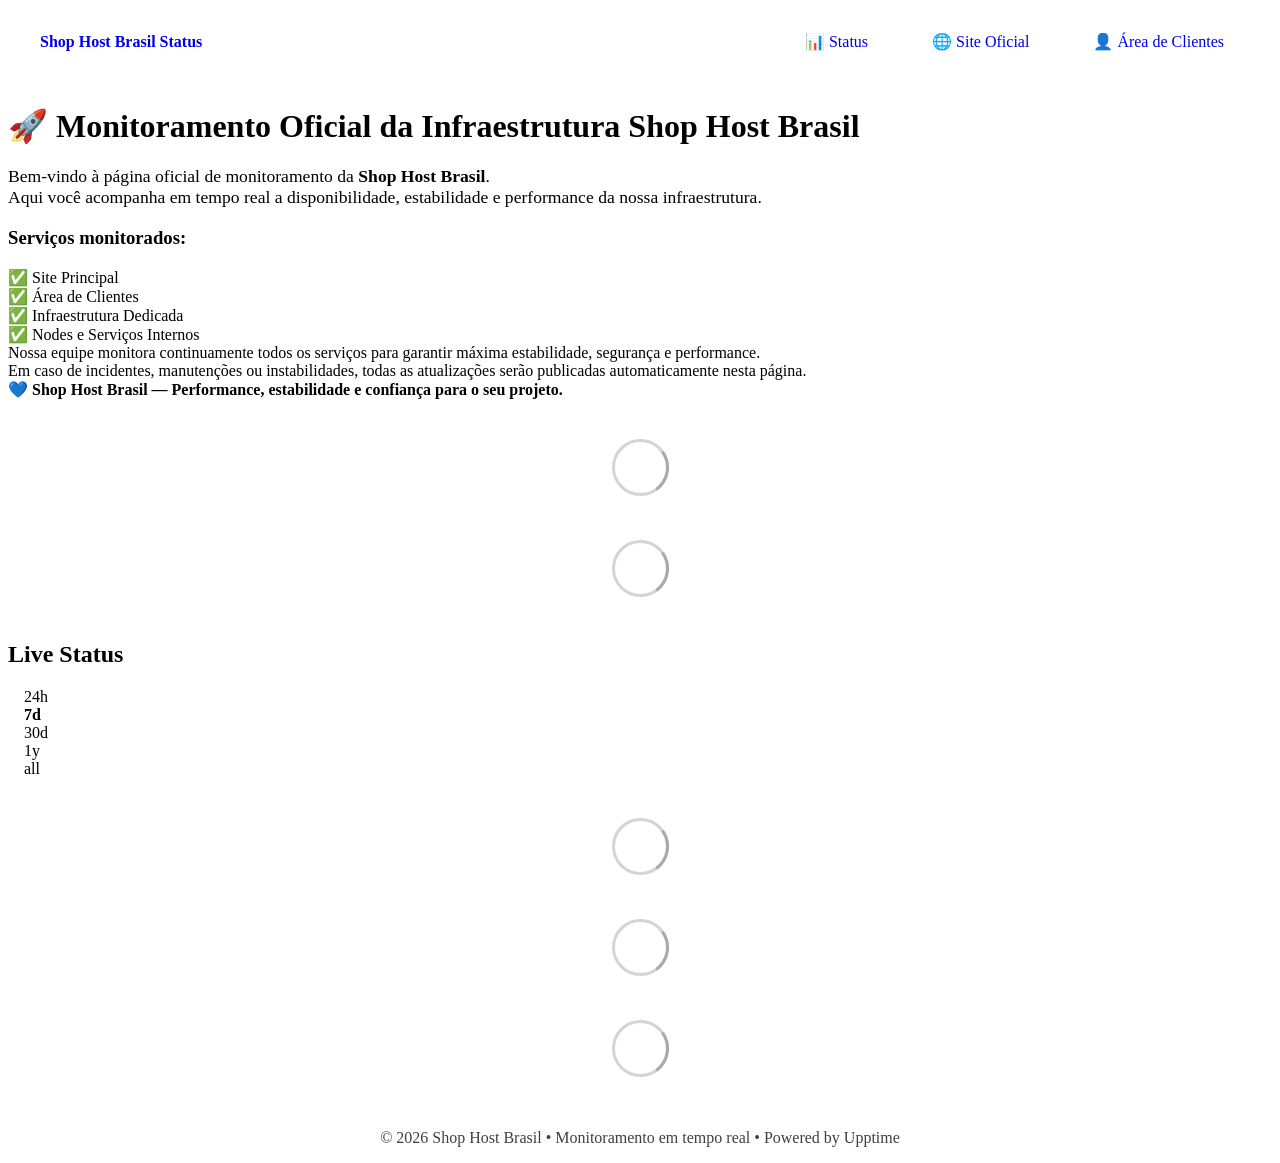
==== commit 9db2e133: "deploy: 65c18e8a0d0667bacf5d27a9c0de6c215856715b" ====
--- a/index.html
+++ b/index.html
@@ -1,4 +1,4 @@
-<!DOCTYPE html> <html lang=en> <head> <meta charset=utf-8> <meta content="width=device-width,initial-scale=1" name=viewport> <meta content=#333333 name=theme-color> <base href=/ > <link href=manifest.json rel=manifest crossorigin=use-credentials> <script>__SAPPER__={baseUrl:"",preloaded:[void 0,{}]};if('serviceWorker' in navigator)navigator.serviceWorker.register('/service-worker.js');(function(){try{eval("async function x(){}");var main="/client/client.36242271.js"}catch(e){main="/client/legacy/client.949fdc70.js"};var s=document.createElement("script");try{new Function("if(0)import('')")();s.src=main;s.type="module";s.crossOrigin="use-credentials";}catch(e){s.src="/client/shimport@2.0.5.js";s.setAttribute("data-main",main);}document.head.appendChild(s);}());</script> <link href=client/client-31a52aa5.css rel=stylesheet><link href=client/createOctokit-a85f76c7.css rel=stylesheet><link href=client/index-b0b6455a.css rel=stylesheet> <title>Status Shop Host Brasil</title><link href=https://uptime.shophost.com.br/shop.css rel=stylesheet><link href=https://uptime.shophost.com.br/global.css rel=stylesheet><link href=https://raw.githubusercontent.com/upptime/upptime/master/assets/upptime-icon.svg rel=icon type=image/svg><link href=/logo-192.png rel=icon type=image/png> <link href=/client/client.36242271.js rel=modulepreload as=script crossorigin=use-credentials><link href=/client/client-31a52aa5.css rel=preload as=style><link href=/client/index.029a5c79.js rel=modulepreload as=script crossorigin=use-credentials><link href=/client/createOctokit.92d47089.js rel=modulepreload as=script crossorigin=use-credentials><link href=/client/inject_styles.803b7e80.js rel=modulepreload as=script crossorigin=use-credentials><link href=/client/createOctokit-a85f76c7.css rel=preload as=style><link href=/client/index-b0b6455a.css rel=preload as=style></head> <body> <div id=sapper> <nav class=svelte-a08hsz><div class="svelte-a08hsz container"><div><a class="svelte-a08hsz logo" href=https://uptime.shophost.com.br><img alt="" class=svelte-a08hsz src=https://raw.githubusercontent.com/upptime/upptime.js.org/master/static/img/icon.svg> <div>Status Shop Host Brasil</div></a></div> <ul class=svelte-a08hsz><li><a class=svelte-a08hsz href=/ target=_self aria-current=page>Status</a> <li><a class=svelte-a08hsz href=https://shophost.com.br target=_self>Site Oficial</a> <li><a class=svelte-a08hsz href=https://clientes.shophost.com.br target=_self>Área de Clientes</a> </li> </ul></div> </nav> <main class=container> <header class=svelte-ngkazm><h1><strong>Shop Host Brasil</strong> - Página Oficial de Status</h1> <p class="svelte-ngkazm lead">Bem-vindo à página de status oficial da <strong>Shop Host Brasil</strong>.<br>Aqui você acompanha em <strong>tempo real</strong> a disponibilidade dos nossos serviços: ✅ Site Principal ✅ Painel de Clientes<br>Nosso compromisso é garantir a melhor experiência para o seu negócio. Em caso de qualquer indisponibilidade, esta página será atualizada automaticamente.<br>💚 <strong>Shop Host Brasil - Hospedagem que seu negócio merece</strong></header> <section class=svelte-8lnl4f><div class="svelte-68jxue loading"><svg class=svelte-68jxue height=38 stroke=#aaa width=38 xmlns=http://www.w3.org/2000/svg><g fill=none fill-rule=evenodd><g stroke-width=2 transform="translate(1 1)"><circle cx=18 cy=18 r=18 stroke-opacity=.5></circle><path d="M36 18c0-9.94-8.06-18-18-18"><animateTransform attributeName=transform dur=1s from="0 18 18" repeatCount=indefinite to="360 18 18" type=rotate></animateTransform></path></g></g></svg></div> </section> <section class=svelte-8lnl4f><div class="svelte-68jxue loading"><svg class=svelte-68jxue height=38 stroke=#aaa width=38 xmlns=http://www.w3.org/2000/svg><g fill=none fill-rule=evenodd><g stroke-width=2 transform="translate(1 1)"><circle cx=18 cy=18 r=18 stroke-opacity=.5></circle><path d="M36 18c0-9.94-8.06-18-18-18"><animateTransform attributeName=transform dur=1s from="0 18 18" repeatCount=indefinite to="360 18 18" type=rotate></animateTransform></path></g></g></svg></div> </section> <div class="svelte-fqsq6s f changed"><h2>Live Status</h2> <form class="svelte-fqsq6s f r"><div><input class=svelte-fqsq6s id=data_day name=d type=radio value=day><label class=svelte-fqsq6s for=data_day>24h</label></div> <div><input class=svelte-fqsq6s id=data_week name=d type=radio value=week checked><label class=svelte-fqsq6s for=data_week>7d</label></div> <div><input class=svelte-fqsq6s id=data_month name=d type=radio value=month><label class=svelte-fqsq6s for=data_month>30d</label></div> <div><input class=svelte-fqsq6s id=data_year name=d type=radio value=year><label class=svelte-fqsq6s for=data_year>1y</label></div> <div><input class=svelte-fqsq6s id=data_all name=d type=radio value=all><label class=svelte-fqsq6s for=data_all>all</label></div></form></div> <section class="svelte-fqsq6s live-status"><div class="svelte-68jxue loading"><svg class=svelte-68jxue height=38 stroke=#aaa width=38 xmlns=http://www.w3.org/2000/svg><g fill=none fill-rule=evenodd><g stroke-width=2 transform="translate(1 1)"><circle cx=18 cy=18 r=18 stroke-opacity=.5></circle><path d="M36 18c0-9.94-8.06-18-18-18"><animateTransform attributeName=transform dur=1s from="0 18 18" repeatCount=indefinite to="360 18 18" type=rotate></animateTransform></path></g></g></svg></div> </section> <section><div class="svelte-68jxue loading"><svg class=svelte-68jxue height=38 stroke=#aaa width=38 xmlns=http://www.w3.org/2000/svg><g fill=none fill-rule=evenodd><g stroke-width=2 transform="translate(1 1)"><circle cx=18 cy=18 r=18 stroke-opacity=.5></circle><path d="M36 18c0-9.94-8.06-18-18-18"><animateTransform attributeName=transform dur=1s from="0 18 18" repeatCount=indefinite to="360 18 18" type=rotate></animateTransform></path></g></g></svg></div> </section> <section><div class="svelte-68jxue loading"><svg class=svelte-68jxue height=38 stroke=#aaa width=38 xmlns=http://www.w3.org/2000/svg><g fill=none fill-rule=evenodd><g stroke-width=2 transform="translate(1 1)"><circle cx=18 cy=18 r=18 stroke-opacity=.5></circle><path d="M36 18c0-9.94-8.06-18-18-18"><animateTransform attributeName=transform dur=1s from="0 18 18" repeatCount=indefinite to="360 18 18" type=rotate></animateTransform></path></g></g></svg></div></section></main> <footer class=svelte-jbr799><p>© 2026 Shop Host Brasil - Todos os direitos reservados | Status Page alimentada com 💚 pelo Upptime</p> </footer></div> <script> try {
+<!DOCTYPE html> <html lang=en> <head> <meta charset=utf-8> <meta content="width=device-width,initial-scale=1" name=viewport> <meta content=#333333 name=theme-color> <base href=/ > <link href=manifest.json rel=manifest crossorigin=use-credentials> <script>__SAPPER__={baseUrl:"",preloaded:[void 0,{}]};if('serviceWorker' in navigator)navigator.serviceWorker.register('/service-worker.js');(function(){try{eval("async function x(){}");var main="/client/client.0c4754c3.js"}catch(e){main="/client/legacy/client.9e008d13.js"};var s=document.createElement("script");try{new Function("if(0)import('')")();s.src=main;s.type="module";s.crossOrigin="use-credentials";}catch(e){s.src="/client/shimport@2.0.5.js";s.setAttribute("data-main",main);}document.head.appendChild(s);}());</script> <link href=client/client-31a52aa5.css rel=stylesheet><link href=client/createOctokit-a85f76c7.css rel=stylesheet><link href=client/index-b0b6455a.css rel=stylesheet> <title>Shop Host Brasil Status</title><link href=https://uptime.shophost.com.br/shop.css rel=stylesheet><link href=https://uptime.shophost.com.br/global.css rel=stylesheet><link href=https://raw.githubusercontent.com/upptime/upptime/master/assets/upptime-icon.svg rel=icon type=image/svg><link href=/logo-192.png rel=icon type=image/png> <link href=/client/client.0c4754c3.js rel=modulepreload as=script crossorigin=use-credentials><link href=/client/client-31a52aa5.css rel=preload as=style><link href=/client/index.77a5d963.js rel=modulepreload as=script crossorigin=use-credentials><link href=/client/createOctokit.f49864f0.js rel=modulepreload as=script crossorigin=use-credentials><link href=/client/inject_styles.803b7e80.js rel=modulepreload as=script crossorigin=use-credentials><link href=/client/createOctokit-a85f76c7.css rel=preload as=style><link href=/client/index-b0b6455a.css rel=preload as=style></head> <body> <div id=sapper> <nav class=svelte-a08hsz><div class="svelte-a08hsz container"><div><a class="svelte-a08hsz logo" href=https://uptime.shophost.com.br><img alt="" class=svelte-a08hsz src=https://raw.githubusercontent.com/d-belli/shop-host-status/master/assets/logo.svg> <div>Shop Host Brasil Status</div></a></div> <ul class=svelte-a08hsz><li><a class=svelte-a08hsz href=/ target=_self aria-current=page>📊 Status</a> <li><a class=svelte-a08hsz href=https://shophost.com.br target=_self>🌐 Site Oficial</a> <li><a class=svelte-a08hsz href=https://clientes.shophost.com.br target=_self>👤 Área de Clientes</a> </li> </ul></div> </nav> <main class=container> <header class=svelte-ngkazm><h1>🚀 Monitoramento Oficial da Infraestrutura Shop Host Brasil</h1> <p class="svelte-ngkazm lead">Bem-vindo à página oficial de monitoramento da <strong>Shop Host Brasil</strong>.<br>Aqui você acompanha em tempo real a disponibilidade, estabilidade e performance da nossa infraestrutura.<h3>Serviços monitorados:</h3>✅ Site Principal<br>✅ Área de Clientes<br>✅ Infraestrutura Dedicada<br>✅ Nodes e Serviços Internos<br>Nossa equipe monitora continuamente todos os serviços para garantir máxima estabilidade, segurança e performance.<br>Em caso de incidentes, manutenções ou instabilidades, todas as atualizações serão publicadas automaticamente nesta página.<br>💙 <strong>Shop Host Brasil — Performance, estabilidade e confiança para o seu projeto.</strong><p></header> <section class=svelte-8lnl4f><div class="svelte-68jxue loading"><svg class=svelte-68jxue height=38 stroke=#aaa width=38 xmlns=http://www.w3.org/2000/svg><g fill=none fill-rule=evenodd><g stroke-width=2 transform="translate(1 1)"><circle cx=18 cy=18 r=18 stroke-opacity=.5></circle><path d="M36 18c0-9.94-8.06-18-18-18"><animateTransform attributeName=transform dur=1s from="0 18 18" repeatCount=indefinite to="360 18 18" type=rotate></animateTransform></path></g></g></svg></div> </section> <section class=svelte-8lnl4f><div class="svelte-68jxue loading"><svg class=svelte-68jxue height=38 stroke=#aaa width=38 xmlns=http://www.w3.org/2000/svg><g fill=none fill-rule=evenodd><g stroke-width=2 transform="translate(1 1)"><circle cx=18 cy=18 r=18 stroke-opacity=.5></circle><path d="M36 18c0-9.94-8.06-18-18-18"><animateTransform attributeName=transform dur=1s from="0 18 18" repeatCount=indefinite to="360 18 18" type=rotate></animateTransform></path></g></g></svg></div> </section> <div class="svelte-fqsq6s f changed"><h2>Live Status</h2> <form class="svelte-fqsq6s f r"><div><input class=svelte-fqsq6s id=data_day name=d type=radio value=day><label class=svelte-fqsq6s for=data_day>24h</label></div> <div><input class=svelte-fqsq6s id=data_week name=d type=radio value=week checked><label class=svelte-fqsq6s for=data_week>7d</label></div> <div><input class=svelte-fqsq6s id=data_month name=d type=radio value=month><label class=svelte-fqsq6s for=data_month>30d</label></div> <div><input class=svelte-fqsq6s id=data_year name=d type=radio value=year><label class=svelte-fqsq6s for=data_year>1y</label></div> <div><input class=svelte-fqsq6s id=data_all name=d type=radio value=all><label class=svelte-fqsq6s for=data_all>all</label></div></form></div> <section class="svelte-fqsq6s live-status"><div class="svelte-68jxue loading"><svg class=svelte-68jxue height=38 stroke=#aaa width=38 xmlns=http://www.w3.org/2000/svg><g fill=none fill-rule=evenodd><g stroke-width=2 transform="translate(1 1)"><circle cx=18 cy=18 r=18 stroke-opacity=.5></circle><path d="M36 18c0-9.94-8.06-18-18-18"><animateTransform attributeName=transform dur=1s from="0 18 18" repeatCount=indefinite to="360 18 18" type=rotate></animateTransform></path></g></g></svg></div> </section> <section><div class="svelte-68jxue loading"><svg class=svelte-68jxue height=38 stroke=#aaa width=38 xmlns=http://www.w3.org/2000/svg><g fill=none fill-rule=evenodd><g stroke-width=2 transform="translate(1 1)"><circle cx=18 cy=18 r=18 stroke-opacity=.5></circle><path d="M36 18c0-9.94-8.06-18-18-18"><animateTransform attributeName=transform dur=1s from="0 18 18" repeatCount=indefinite to="360 18 18" type=rotate></animateTransform></path></g></g></svg></div> </section> <section><div class="svelte-68jxue loading"><svg class=svelte-68jxue height=38 stroke=#aaa width=38 xmlns=http://www.w3.org/2000/svg><g fill=none fill-rule=evenodd><g stroke-width=2 transform="translate(1 1)"><circle cx=18 cy=18 r=18 stroke-opacity=.5></circle><path d="M36 18c0-9.94-8.06-18-18-18"><animateTransform attributeName=transform dur=1s from="0 18 18" repeatCount=indefinite to="360 18 18" type=rotate></animateTransform></path></g></g></svg></div></section></main> <footer class=svelte-jbr799><p>© 2026 Shop Host Brasil • Monitoramento em tempo real • Powered by Upptime</p> </footer></div> <script> try {
         if (typeof window !== "undefined" && window.navigator && navigator.serviceWorker) {
           navigator.serviceWorker.getRegistrations().then(function (registrations) {
             for (let registration of registrations) {
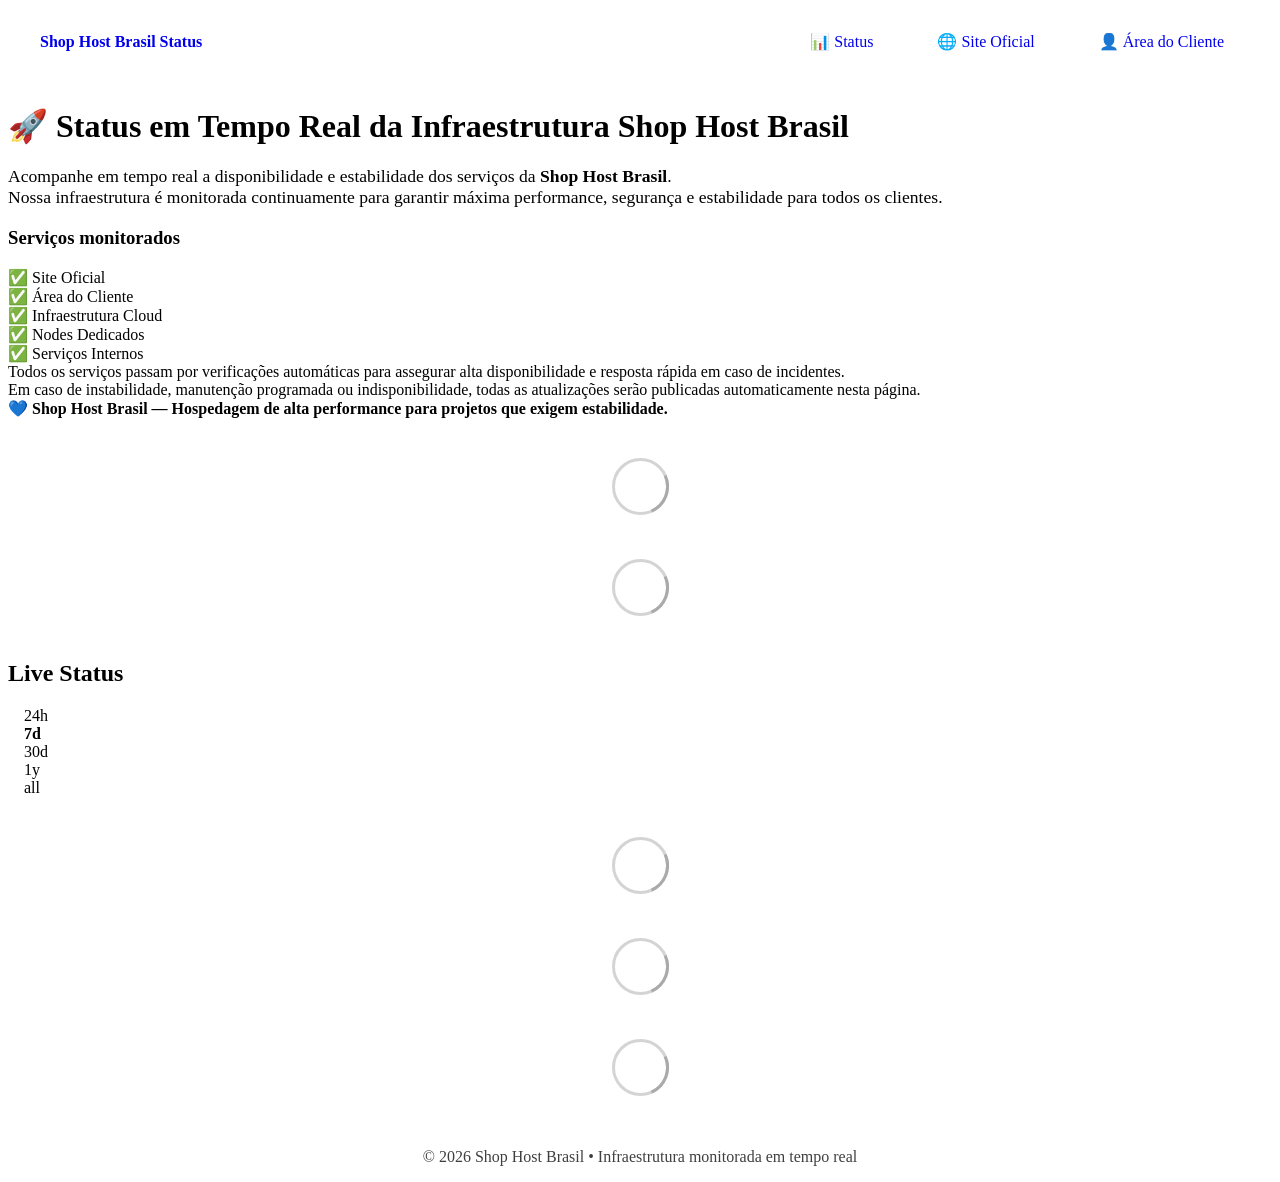
==== commit d0c826f7: "deploy: 300676016b5382672ceea07a7f37e4d8347c007f" ====
--- a/index.html
+++ b/index.html
@@ -1,4 +1,4 @@
-<!DOCTYPE html> <html lang=en> <head> <meta charset=utf-8> <meta content="width=device-width,initial-scale=1" name=viewport> <meta content=#333333 name=theme-color> <base href=/ > <link href=manifest.json rel=manifest crossorigin=use-credentials> <script>__SAPPER__={baseUrl:"",preloaded:[void 0,{}]};if('serviceWorker' in navigator)navigator.serviceWorker.register('/service-worker.js');(function(){try{eval("async function x(){}");var main="/client/client.0c4754c3.js"}catch(e){main="/client/legacy/client.9e008d13.js"};var s=document.createElement("script");try{new Function("if(0)import('')")();s.src=main;s.type="module";s.crossOrigin="use-credentials";}catch(e){s.src="/client/shimport@2.0.5.js";s.setAttribute("data-main",main);}document.head.appendChild(s);}());</script> <link href=client/client-31a52aa5.css rel=stylesheet><link href=client/createOctokit-a85f76c7.css rel=stylesheet><link href=client/index-b0b6455a.css rel=stylesheet> <title>Shop Host Brasil Status</title><link href=https://uptime.shophost.com.br/shop.css rel=stylesheet><link href=https://uptime.shophost.com.br/global.css rel=stylesheet><link href=https://raw.githubusercontent.com/upptime/upptime/master/assets/upptime-icon.svg rel=icon type=image/svg><link href=/logo-192.png rel=icon type=image/png> <link href=/client/client.0c4754c3.js rel=modulepreload as=script crossorigin=use-credentials><link href=/client/client-31a52aa5.css rel=preload as=style><link href=/client/index.77a5d963.js rel=modulepreload as=script crossorigin=use-credentials><link href=/client/createOctokit.f49864f0.js rel=modulepreload as=script crossorigin=use-credentials><link href=/client/inject_styles.803b7e80.js rel=modulepreload as=script crossorigin=use-credentials><link href=/client/createOctokit-a85f76c7.css rel=preload as=style><link href=/client/index-b0b6455a.css rel=preload as=style></head> <body> <div id=sapper> <nav class=svelte-a08hsz><div class="svelte-a08hsz container"><div><a class="svelte-a08hsz logo" href=https://uptime.shophost.com.br><img alt="" class=svelte-a08hsz src=https://raw.githubusercontent.com/d-belli/shop-host-status/master/assets/logo.svg> <div>Shop Host Brasil Status</div></a></div> <ul class=svelte-a08hsz><li><a class=svelte-a08hsz href=/ target=_self aria-current=page>📊 Status</a> <li><a class=svelte-a08hsz href=https://shophost.com.br target=_self>🌐 Site Oficial</a> <li><a class=svelte-a08hsz href=https://clientes.shophost.com.br target=_self>👤 Área de Clientes</a> </li> </ul></div> </nav> <main class=container> <header class=svelte-ngkazm><h1>🚀 Monitoramento Oficial da Infraestrutura Shop Host Brasil</h1> <p class="svelte-ngkazm lead">Bem-vindo à página oficial de monitoramento da <strong>Shop Host Brasil</strong>.<br>Aqui você acompanha em tempo real a disponibilidade, estabilidade e performance da nossa infraestrutura.<h3>Serviços monitorados:</h3>✅ Site Principal<br>✅ Área de Clientes<br>✅ Infraestrutura Dedicada<br>✅ Nodes e Serviços Internos<br>Nossa equipe monitora continuamente todos os serviços para garantir máxima estabilidade, segurança e performance.<br>Em caso de incidentes, manutenções ou instabilidades, todas as atualizações serão publicadas automaticamente nesta página.<br>💙 <strong>Shop Host Brasil — Performance, estabilidade e confiança para o seu projeto.</strong><p></header> <section class=svelte-8lnl4f><div class="svelte-68jxue loading"><svg class=svelte-68jxue height=38 stroke=#aaa width=38 xmlns=http://www.w3.org/2000/svg><g fill=none fill-rule=evenodd><g stroke-width=2 transform="translate(1 1)"><circle cx=18 cy=18 r=18 stroke-opacity=.5></circle><path d="M36 18c0-9.94-8.06-18-18-18"><animateTransform attributeName=transform dur=1s from="0 18 18" repeatCount=indefinite to="360 18 18" type=rotate></animateTransform></path></g></g></svg></div> </section> <section class=svelte-8lnl4f><div class="svelte-68jxue loading"><svg class=svelte-68jxue height=38 stroke=#aaa width=38 xmlns=http://www.w3.org/2000/svg><g fill=none fill-rule=evenodd><g stroke-width=2 transform="translate(1 1)"><circle cx=18 cy=18 r=18 stroke-opacity=.5></circle><path d="M36 18c0-9.94-8.06-18-18-18"><animateTransform attributeName=transform dur=1s from="0 18 18" repeatCount=indefinite to="360 18 18" type=rotate></animateTransform></path></g></g></svg></div> </section> <div class="svelte-fqsq6s f changed"><h2>Live Status</h2> <form class="svelte-fqsq6s f r"><div><input class=svelte-fqsq6s id=data_day name=d type=radio value=day><label class=svelte-fqsq6s for=data_day>24h</label></div> <div><input class=svelte-fqsq6s id=data_week name=d type=radio value=week checked><label class=svelte-fqsq6s for=data_week>7d</label></div> <div><input class=svelte-fqsq6s id=data_month name=d type=radio value=month><label class=svelte-fqsq6s for=data_month>30d</label></div> <div><input class=svelte-fqsq6s id=data_year name=d type=radio value=year><label class=svelte-fqsq6s for=data_year>1y</label></div> <div><input class=svelte-fqsq6s id=data_all name=d type=radio value=all><label class=svelte-fqsq6s for=data_all>all</label></div></form></div> <section class="svelte-fqsq6s live-status"><div class="svelte-68jxue loading"><svg class=svelte-68jxue height=38 stroke=#aaa width=38 xmlns=http://www.w3.org/2000/svg><g fill=none fill-rule=evenodd><g stroke-width=2 transform="translate(1 1)"><circle cx=18 cy=18 r=18 stroke-opacity=.5></circle><path d="M36 18c0-9.94-8.06-18-18-18"><animateTransform attributeName=transform dur=1s from="0 18 18" repeatCount=indefinite to="360 18 18" type=rotate></animateTransform></path></g></g></svg></div> </section> <section><div class="svelte-68jxue loading"><svg class=svelte-68jxue height=38 stroke=#aaa width=38 xmlns=http://www.w3.org/2000/svg><g fill=none fill-rule=evenodd><g stroke-width=2 transform="translate(1 1)"><circle cx=18 cy=18 r=18 stroke-opacity=.5></circle><path d="M36 18c0-9.94-8.06-18-18-18"><animateTransform attributeName=transform dur=1s from="0 18 18" repeatCount=indefinite to="360 18 18" type=rotate></animateTransform></path></g></g></svg></div> </section> <section><div class="svelte-68jxue loading"><svg class=svelte-68jxue height=38 stroke=#aaa width=38 xmlns=http://www.w3.org/2000/svg><g fill=none fill-rule=evenodd><g stroke-width=2 transform="translate(1 1)"><circle cx=18 cy=18 r=18 stroke-opacity=.5></circle><path d="M36 18c0-9.94-8.06-18-18-18"><animateTransform attributeName=transform dur=1s from="0 18 18" repeatCount=indefinite to="360 18 18" type=rotate></animateTransform></path></g></g></svg></div></section></main> <footer class=svelte-jbr799><p>© 2026 Shop Host Brasil • Monitoramento em tempo real • Powered by Upptime</p> </footer></div> <script> try {
+<!DOCTYPE html> <html lang=en> <head> <meta charset=utf-8> <meta content="width=device-width,initial-scale=1" name=viewport> <meta content=#333333 name=theme-color> <base href=/ > <link href=manifest.json rel=manifest crossorigin=use-credentials> <script>__SAPPER__={baseUrl:"",preloaded:[void 0,{}]};if('serviceWorker' in navigator)navigator.serviceWorker.register('/service-worker.js');(function(){try{eval("async function x(){}");var main="/client/client.3ee93bc1.js"}catch(e){main="/client/legacy/client.35000c79.js"};var s=document.createElement("script");try{new Function("if(0)import('')")();s.src=main;s.type="module";s.crossOrigin="use-credentials";}catch(e){s.src="/client/shimport@2.0.5.js";s.setAttribute("data-main",main);}document.head.appendChild(s);}());</script> <link href=client/client-31a52aa5.css rel=stylesheet><link href=client/createOctokit-a85f76c7.css rel=stylesheet><link href=client/index-b0b6455a.css rel=stylesheet> <title>Shop Host Brasil Status</title><link href=https://uptime.shophost.com.br/shop.css rel=stylesheet><link href=https://uptime.shophost.com.br/global.css rel=stylesheet><link href=https://raw.githubusercontent.com/upptime/upptime/master/assets/upptime-icon.svg rel=icon type=image/svg><link href=/logo-192.png rel=icon type=image/png> <link href=/client/client.3ee93bc1.js rel=modulepreload as=script crossorigin=use-credentials><link href=/client/client-31a52aa5.css rel=preload as=style><link href=/client/index.6d30cda0.js rel=modulepreload as=script crossorigin=use-credentials><link href=/client/createOctokit.ac421280.js rel=modulepreload as=script crossorigin=use-credentials><link href=/client/inject_styles.803b7e80.js rel=modulepreload as=script crossorigin=use-credentials><link href=/client/createOctokit-a85f76c7.css rel=preload as=style><link href=/client/index-b0b6455a.css rel=preload as=style></head> <body> <div id=sapper> <nav class=svelte-a08hsz><div class="svelte-a08hsz container"><div><a class="svelte-a08hsz logo" href=https://uptime.shophost.com.br><img alt="" class=svelte-a08hsz src=https://raw.githubusercontent.com/d-belli/shop-host-status/master/assets/logo.svg> <div>Shop Host Brasil Status</div></a></div> <ul class=svelte-a08hsz><li><a class=svelte-a08hsz href=/ target=_self aria-current=page>📊 Status</a> <li><a class=svelte-a08hsz href=https://shophost.com.br target=_self>🌐 Site Oficial</a> <li><a class=svelte-a08hsz href=https://clientes.shophost.com.br target=_self>👤 Área do Cliente</a> </li> </ul></div> </nav> <main class=container> <header class=svelte-ngkazm><h1>🚀 Status em Tempo Real da Infraestrutura Shop Host Brasil</h1> <p class="svelte-ngkazm lead">Acompanhe em tempo real a disponibilidade e estabilidade dos serviços da <strong>Shop Host Brasil</strong>.<br>Nossa infraestrutura é monitorada continuamente para garantir máxima performance, segurança e estabilidade para todos os clientes.<h3>Serviços monitorados</h3>✅ Site Oficial<br>✅ Área do Cliente<br>✅ Infraestrutura Cloud<br>✅ Nodes Dedicados<br>✅ Serviços Internos<br>Todos os serviços passam por verificações automáticas para assegurar alta disponibilidade e resposta rápida em caso de incidentes.<br>Em caso de instabilidade, manutenção programada ou indisponibilidade, todas as atualizações serão publicadas automaticamente nesta página.<br>💙 <strong>Shop Host Brasil — Hospedagem de alta performance para projetos que exigem estabilidade.</strong><p></header> <section class=svelte-8lnl4f><div class="svelte-68jxue loading"><svg class=svelte-68jxue height=38 stroke=#aaa width=38 xmlns=http://www.w3.org/2000/svg><g fill=none fill-rule=evenodd><g stroke-width=2 transform="translate(1 1)"><circle cx=18 cy=18 r=18 stroke-opacity=.5></circle><path d="M36 18c0-9.94-8.06-18-18-18"><animateTransform attributeName=transform dur=1s from="0 18 18" repeatCount=indefinite to="360 18 18" type=rotate></animateTransform></path></g></g></svg></div> </section> <section class=svelte-8lnl4f><div class="svelte-68jxue loading"><svg class=svelte-68jxue height=38 stroke=#aaa width=38 xmlns=http://www.w3.org/2000/svg><g fill=none fill-rule=evenodd><g stroke-width=2 transform="translate(1 1)"><circle cx=18 cy=18 r=18 stroke-opacity=.5></circle><path d="M36 18c0-9.94-8.06-18-18-18"><animateTransform attributeName=transform dur=1s from="0 18 18" repeatCount=indefinite to="360 18 18" type=rotate></animateTransform></path></g></g></svg></div> </section> <div class="svelte-fqsq6s f changed"><h2>Live Status</h2> <form class="svelte-fqsq6s f r"><div><input class=svelte-fqsq6s id=data_day name=d type=radio value=day><label class=svelte-fqsq6s for=data_day>24h</label></div> <div><input class=svelte-fqsq6s id=data_week name=d type=radio value=week checked><label class=svelte-fqsq6s for=data_week>7d</label></div> <div><input class=svelte-fqsq6s id=data_month name=d type=radio value=month><label class=svelte-fqsq6s for=data_month>30d</label></div> <div><input class=svelte-fqsq6s id=data_year name=d type=radio value=year><label class=svelte-fqsq6s for=data_year>1y</label></div> <div><input class=svelte-fqsq6s id=data_all name=d type=radio value=all><label class=svelte-fqsq6s for=data_all>all</label></div></form></div> <section class="svelte-fqsq6s live-status"><div class="svelte-68jxue loading"><svg class=svelte-68jxue height=38 stroke=#aaa width=38 xmlns=http://www.w3.org/2000/svg><g fill=none fill-rule=evenodd><g stroke-width=2 transform="translate(1 1)"><circle cx=18 cy=18 r=18 stroke-opacity=.5></circle><path d="M36 18c0-9.94-8.06-18-18-18"><animateTransform attributeName=transform dur=1s from="0 18 18" repeatCount=indefinite to="360 18 18" type=rotate></animateTransform></path></g></g></svg></div> </section> <section><div class="svelte-68jxue loading"><svg class=svelte-68jxue height=38 stroke=#aaa width=38 xmlns=http://www.w3.org/2000/svg><g fill=none fill-rule=evenodd><g stroke-width=2 transform="translate(1 1)"><circle cx=18 cy=18 r=18 stroke-opacity=.5></circle><path d="M36 18c0-9.94-8.06-18-18-18"><animateTransform attributeName=transform dur=1s from="0 18 18" repeatCount=indefinite to="360 18 18" type=rotate></animateTransform></path></g></g></svg></div> </section> <section><div class="svelte-68jxue loading"><svg class=svelte-68jxue height=38 stroke=#aaa width=38 xmlns=http://www.w3.org/2000/svg><g fill=none fill-rule=evenodd><g stroke-width=2 transform="translate(1 1)"><circle cx=18 cy=18 r=18 stroke-opacity=.5></circle><path d="M36 18c0-9.94-8.06-18-18-18"><animateTransform attributeName=transform dur=1s from="0 18 18" repeatCount=indefinite to="360 18 18" type=rotate></animateTransform></path></g></g></svg></div></section></main> <footer class=svelte-jbr799><p>© 2026 Shop Host Brasil • Infraestrutura monitorada em tempo real</p> </footer></div> <script> try {
         if (typeof window !== "undefined" && window.navigator && navigator.serviceWorker) {
           navigator.serviceWorker.getRegistrations().then(function (registrations) {
             for (let registration of registrations) {
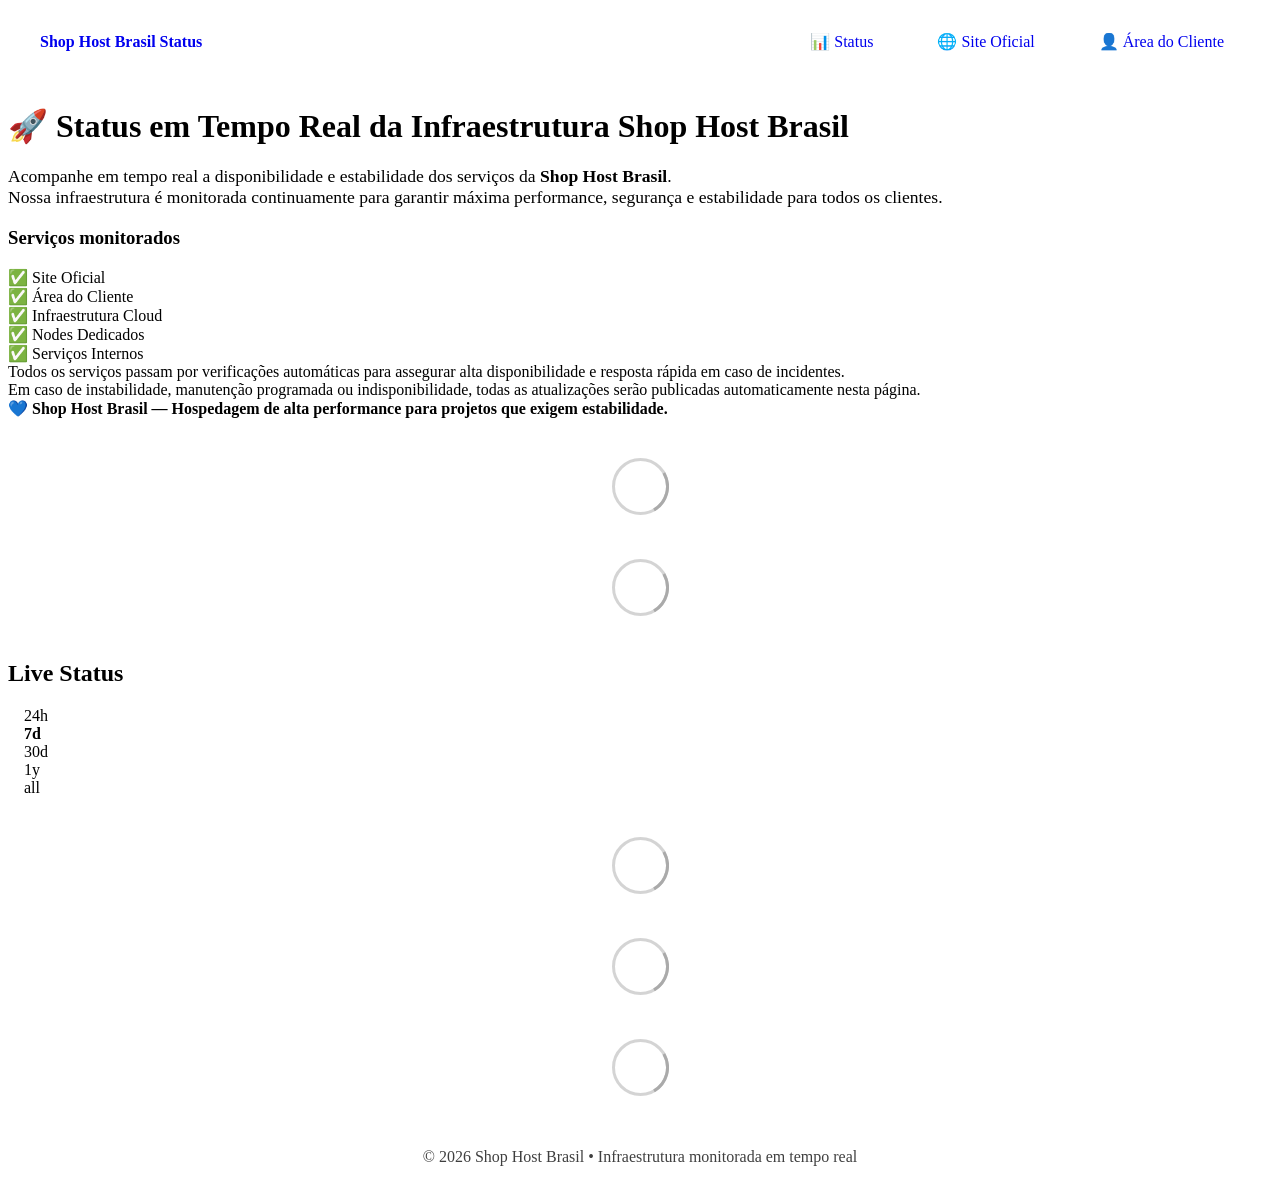
==== commit d2a440d1: "deploy: 7fb7f83e8f4e06e6266bf67ff477a4fd151d1e4e" ====
--- a/index.html
+++ b/index.html
@@ -1,4 +1,4 @@
-<!DOCTYPE html> <html lang=en> <head> <meta charset=utf-8> <meta content="width=device-width,initial-scale=1" name=viewport> <meta content=#333333 name=theme-color> <base href=/ > <link href=manifest.json rel=manifest crossorigin=use-credentials> <script>__SAPPER__={baseUrl:"",preloaded:[void 0,{}]};if('serviceWorker' in navigator)navigator.serviceWorker.register('/service-worker.js');(function(){try{eval("async function x(){}");var main="/client/client.3ee93bc1.js"}catch(e){main="/client/legacy/client.35000c79.js"};var s=document.createElement("script");try{new Function("if(0)import('')")();s.src=main;s.type="module";s.crossOrigin="use-credentials";}catch(e){s.src="/client/shimport@2.0.5.js";s.setAttribute("data-main",main);}document.head.appendChild(s);}());</script> <link href=client/client-31a52aa5.css rel=stylesheet><link href=client/createOctokit-a85f76c7.css rel=stylesheet><link href=client/index-b0b6455a.css rel=stylesheet> <title>Shop Host Brasil Status</title><link href=https://uptime.shophost.com.br/shop.css rel=stylesheet><link href=https://uptime.shophost.com.br/global.css rel=stylesheet><link href=https://raw.githubusercontent.com/upptime/upptime/master/assets/upptime-icon.svg rel=icon type=image/svg><link href=/logo-192.png rel=icon type=image/png> <link href=/client/client.3ee93bc1.js rel=modulepreload as=script crossorigin=use-credentials><link href=/client/client-31a52aa5.css rel=preload as=style><link href=/client/index.6d30cda0.js rel=modulepreload as=script crossorigin=use-credentials><link href=/client/createOctokit.ac421280.js rel=modulepreload as=script crossorigin=use-credentials><link href=/client/inject_styles.803b7e80.js rel=modulepreload as=script crossorigin=use-credentials><link href=/client/createOctokit-a85f76c7.css rel=preload as=style><link href=/client/index-b0b6455a.css rel=preload as=style></head> <body> <div id=sapper> <nav class=svelte-a08hsz><div class="svelte-a08hsz container"><div><a class="svelte-a08hsz logo" href=https://uptime.shophost.com.br><img alt="" class=svelte-a08hsz src=https://raw.githubusercontent.com/d-belli/shop-host-status/master/assets/logo.svg> <div>Shop Host Brasil Status</div></a></div> <ul class=svelte-a08hsz><li><a class=svelte-a08hsz href=/ target=_self aria-current=page>📊 Status</a> <li><a class=svelte-a08hsz href=https://shophost.com.br target=_self>🌐 Site Oficial</a> <li><a class=svelte-a08hsz href=https://clientes.shophost.com.br target=_self>👤 Área do Cliente</a> </li> </ul></div> </nav> <main class=container> <header class=svelte-ngkazm><h1>🚀 Status em Tempo Real da Infraestrutura Shop Host Brasil</h1> <p class="svelte-ngkazm lead">Acompanhe em tempo real a disponibilidade e estabilidade dos serviços da <strong>Shop Host Brasil</strong>.<br>Nossa infraestrutura é monitorada continuamente para garantir máxima performance, segurança e estabilidade para todos os clientes.<h3>Serviços monitorados</h3>✅ Site Oficial<br>✅ Área do Cliente<br>✅ Infraestrutura Cloud<br>✅ Nodes Dedicados<br>✅ Serviços Internos<br>Todos os serviços passam por verificações automáticas para assegurar alta disponibilidade e resposta rápida em caso de incidentes.<br>Em caso de instabilidade, manutenção programada ou indisponibilidade, todas as atualizações serão publicadas automaticamente nesta página.<br>💙 <strong>Shop Host Brasil — Hospedagem de alta performance para projetos que exigem estabilidade.</strong><p></header> <section class=svelte-8lnl4f><div class="svelte-68jxue loading"><svg class=svelte-68jxue height=38 stroke=#aaa width=38 xmlns=http://www.w3.org/2000/svg><g fill=none fill-rule=evenodd><g stroke-width=2 transform="translate(1 1)"><circle cx=18 cy=18 r=18 stroke-opacity=.5></circle><path d="M36 18c0-9.94-8.06-18-18-18"><animateTransform attributeName=transform dur=1s from="0 18 18" repeatCount=indefinite to="360 18 18" type=rotate></animateTransform></path></g></g></svg></div> </section> <section class=svelte-8lnl4f><div class="svelte-68jxue loading"><svg class=svelte-68jxue height=38 stroke=#aaa width=38 xmlns=http://www.w3.org/2000/svg><g fill=none fill-rule=evenodd><g stroke-width=2 transform="translate(1 1)"><circle cx=18 cy=18 r=18 stroke-opacity=.5></circle><path d="M36 18c0-9.94-8.06-18-18-18"><animateTransform attributeName=transform dur=1s from="0 18 18" repeatCount=indefinite to="360 18 18" type=rotate></animateTransform></path></g></g></svg></div> </section> <div class="svelte-fqsq6s f changed"><h2>Live Status</h2> <form class="svelte-fqsq6s f r"><div><input class=svelte-fqsq6s id=data_day name=d type=radio value=day><label class=svelte-fqsq6s for=data_day>24h</label></div> <div><input class=svelte-fqsq6s id=data_week name=d type=radio value=week checked><label class=svelte-fqsq6s for=data_week>7d</label></div> <div><input class=svelte-fqsq6s id=data_month name=d type=radio value=month><label class=svelte-fqsq6s for=data_month>30d</label></div> <div><input class=svelte-fqsq6s id=data_year name=d type=radio value=year><label class=svelte-fqsq6s for=data_year>1y</label></div> <div><input class=svelte-fqsq6s id=data_all name=d type=radio value=all><label class=svelte-fqsq6s for=data_all>all</label></div></form></div> <section class="svelte-fqsq6s live-status"><div class="svelte-68jxue loading"><svg class=svelte-68jxue height=38 stroke=#aaa width=38 xmlns=http://www.w3.org/2000/svg><g fill=none fill-rule=evenodd><g stroke-width=2 transform="translate(1 1)"><circle cx=18 cy=18 r=18 stroke-opacity=.5></circle><path d="M36 18c0-9.94-8.06-18-18-18"><animateTransform attributeName=transform dur=1s from="0 18 18" repeatCount=indefinite to="360 18 18" type=rotate></animateTransform></path></g></g></svg></div> </section> <section><div class="svelte-68jxue loading"><svg class=svelte-68jxue height=38 stroke=#aaa width=38 xmlns=http://www.w3.org/2000/svg><g fill=none fill-rule=evenodd><g stroke-width=2 transform="translate(1 1)"><circle cx=18 cy=18 r=18 stroke-opacity=.5></circle><path d="M36 18c0-9.94-8.06-18-18-18"><animateTransform attributeName=transform dur=1s from="0 18 18" repeatCount=indefinite to="360 18 18" type=rotate></animateTransform></path></g></g></svg></div> </section> <section><div class="svelte-68jxue loading"><svg class=svelte-68jxue height=38 stroke=#aaa width=38 xmlns=http://www.w3.org/2000/svg><g fill=none fill-rule=evenodd><g stroke-width=2 transform="translate(1 1)"><circle cx=18 cy=18 r=18 stroke-opacity=.5></circle><path d="M36 18c0-9.94-8.06-18-18-18"><animateTransform attributeName=transform dur=1s from="0 18 18" repeatCount=indefinite to="360 18 18" type=rotate></animateTransform></path></g></g></svg></div></section></main> <footer class=svelte-jbr799><p>© 2026 Shop Host Brasil • Infraestrutura monitorada em tempo real</p> </footer></div> <script> try {
+<!DOCTYPE html> <html lang=en> <head> <meta charset=utf-8> <meta content="width=device-width,initial-scale=1" name=viewport> <meta content=#333333 name=theme-color> <base href=/ > <link href=manifest.json rel=manifest crossorigin=use-credentials> <script>__SAPPER__={baseUrl:"",preloaded:[void 0,{}]};if('serviceWorker' in navigator)navigator.serviceWorker.register('/service-worker.js');(function(){try{eval("async function x(){}");var main="/client/client.d1e6c82c.js"}catch(e){main="/client/legacy/client.50680096.js"};var s=document.createElement("script");try{new Function("if(0)import('')")();s.src=main;s.type="module";s.crossOrigin="use-credentials";}catch(e){s.src="/client/shimport@2.0.5.js";s.setAttribute("data-main",main);}document.head.appendChild(s);}());</script> <link href=client/client-31a52aa5.css rel=stylesheet><link href=client/createOctokit-a85f76c7.css rel=stylesheet><link href=client/index-b0b6455a.css rel=stylesheet> <title>Shop Host Brasil Status</title><link href=https://uptime.shophost.com.br/shop.css rel=stylesheet><link href=https://uptime.shophost.com.br/global.css rel=stylesheet><link href=https://raw.githubusercontent.com/d-belli/shop-host-status/master/assets/logo.svg rel=icon type=image/svg><link href=/logo-192.png rel=icon type=image/png> <link href=/client/client.d1e6c82c.js rel=modulepreload as=script crossorigin=use-credentials><link href=/client/client-31a52aa5.css rel=preload as=style><link href=/client/index.a36fe9cf.js rel=modulepreload as=script crossorigin=use-credentials><link href=/client/createOctokit.2b18bbd9.js rel=modulepreload as=script crossorigin=use-credentials><link href=/client/inject_styles.803b7e80.js rel=modulepreload as=script crossorigin=use-credentials><link href=/client/createOctokit-a85f76c7.css rel=preload as=style><link href=/client/index-b0b6455a.css rel=preload as=style></head> <body> <div id=sapper> <nav class=svelte-a08hsz><div class="svelte-a08hsz container"><div><a class="svelte-a08hsz logo" href=https://uptime.shophost.com.br><img alt="" class=svelte-a08hsz src=https://raw.githubusercontent.com/d-belli/shop-host-status/master/assets/logo.svg> <div>Shop Host Brasil Status</div></a></div> <ul class=svelte-a08hsz><li><a class=svelte-a08hsz href=/ target=_self aria-current=page>📊 Status</a> <li><a class=svelte-a08hsz href=https://shophost.com.br target=_self>🌐 Site Oficial</a> <li><a class=svelte-a08hsz href=https://clientes.shophost.com.br target=_self>👤 Área do Cliente</a> </li> </ul></div> </nav> <main class=container> <header class=svelte-ngkazm><h1>🚀 Status em Tempo Real da Infraestrutura Shop Host Brasil</h1> <p class="svelte-ngkazm lead">Acompanhe em tempo real a disponibilidade e estabilidade dos serviços da <strong>Shop Host Brasil</strong>.<br>Nossa infraestrutura é monitorada continuamente para garantir máxima performance, segurança e estabilidade para todos os clientes.<h3>Serviços monitorados</h3>✅ Site Oficial<br>✅ Área do Cliente<br>✅ Infraestrutura Cloud<br>✅ Nodes Dedicados<br>✅ Serviços Internos<br>Todos os serviços passam por verificações automáticas para assegurar alta disponibilidade e resposta rápida em caso de incidentes.<br>Em caso de instabilidade, manutenção programada ou indisponibilidade, todas as atualizações serão publicadas automaticamente nesta página.<br>💙 <strong>Shop Host Brasil — Hospedagem de alta performance para projetos que exigem estabilidade.</strong><p></header> <section class=svelte-8lnl4f><div class="svelte-68jxue loading"><svg class=svelte-68jxue height=38 stroke=#aaa width=38 xmlns=http://www.w3.org/2000/svg><g fill=none fill-rule=evenodd><g stroke-width=2 transform="translate(1 1)"><circle cx=18 cy=18 r=18 stroke-opacity=.5></circle><path d="M36 18c0-9.94-8.06-18-18-18"><animateTransform attributeName=transform dur=1s from="0 18 18" repeatCount=indefinite to="360 18 18" type=rotate></animateTransform></path></g></g></svg></div> </section> <section class=svelte-8lnl4f><div class="svelte-68jxue loading"><svg class=svelte-68jxue height=38 stroke=#aaa width=38 xmlns=http://www.w3.org/2000/svg><g fill=none fill-rule=evenodd><g stroke-width=2 transform="translate(1 1)"><circle cx=18 cy=18 r=18 stroke-opacity=.5></circle><path d="M36 18c0-9.94-8.06-18-18-18"><animateTransform attributeName=transform dur=1s from="0 18 18" repeatCount=indefinite to="360 18 18" type=rotate></animateTransform></path></g></g></svg></div> </section> <div class="svelte-fqsq6s f changed"><h2>Live Status</h2> <form class="svelte-fqsq6s f r"><div><input class=svelte-fqsq6s id=data_day name=d type=radio value=day><label class=svelte-fqsq6s for=data_day>24h</label></div> <div><input class=svelte-fqsq6s id=data_week name=d type=radio value=week checked><label class=svelte-fqsq6s for=data_week>7d</label></div> <div><input class=svelte-fqsq6s id=data_month name=d type=radio value=month><label class=svelte-fqsq6s for=data_month>30d</label></div> <div><input class=svelte-fqsq6s id=data_year name=d type=radio value=year><label class=svelte-fqsq6s for=data_year>1y</label></div> <div><input class=svelte-fqsq6s id=data_all name=d type=radio value=all><label class=svelte-fqsq6s for=data_all>all</label></div></form></div> <section class="svelte-fqsq6s live-status"><div class="svelte-68jxue loading"><svg class=svelte-68jxue height=38 stroke=#aaa width=38 xmlns=http://www.w3.org/2000/svg><g fill=none fill-rule=evenodd><g stroke-width=2 transform="translate(1 1)"><circle cx=18 cy=18 r=18 stroke-opacity=.5></circle><path d="M36 18c0-9.94-8.06-18-18-18"><animateTransform attributeName=transform dur=1s from="0 18 18" repeatCount=indefinite to="360 18 18" type=rotate></animateTransform></path></g></g></svg></div> </section> <section><div class="svelte-68jxue loading"><svg class=svelte-68jxue height=38 stroke=#aaa width=38 xmlns=http://www.w3.org/2000/svg><g fill=none fill-rule=evenodd><g stroke-width=2 transform="translate(1 1)"><circle cx=18 cy=18 r=18 stroke-opacity=.5></circle><path d="M36 18c0-9.94-8.06-18-18-18"><animateTransform attributeName=transform dur=1s from="0 18 18" repeatCount=indefinite to="360 18 18" type=rotate></animateTransform></path></g></g></svg></div> </section> <section><div class="svelte-68jxue loading"><svg class=svelte-68jxue height=38 stroke=#aaa width=38 xmlns=http://www.w3.org/2000/svg><g fill=none fill-rule=evenodd><g stroke-width=2 transform="translate(1 1)"><circle cx=18 cy=18 r=18 stroke-opacity=.5></circle><path d="M36 18c0-9.94-8.06-18-18-18"><animateTransform attributeName=transform dur=1s from="0 18 18" repeatCount=indefinite to="360 18 18" type=rotate></animateTransform></path></g></g></svg></div></section></main> <footer class=svelte-jbr799><p>© 2026 Shop Host Brasil • Infraestrutura monitorada em tempo real</p> </footer></div> <script> try {
         if (typeof window !== "undefined" && window.navigator && navigator.serviceWorker) {
           navigator.serviceWorker.getRegistrations().then(function (registrations) {
             for (let registration of registrations) {
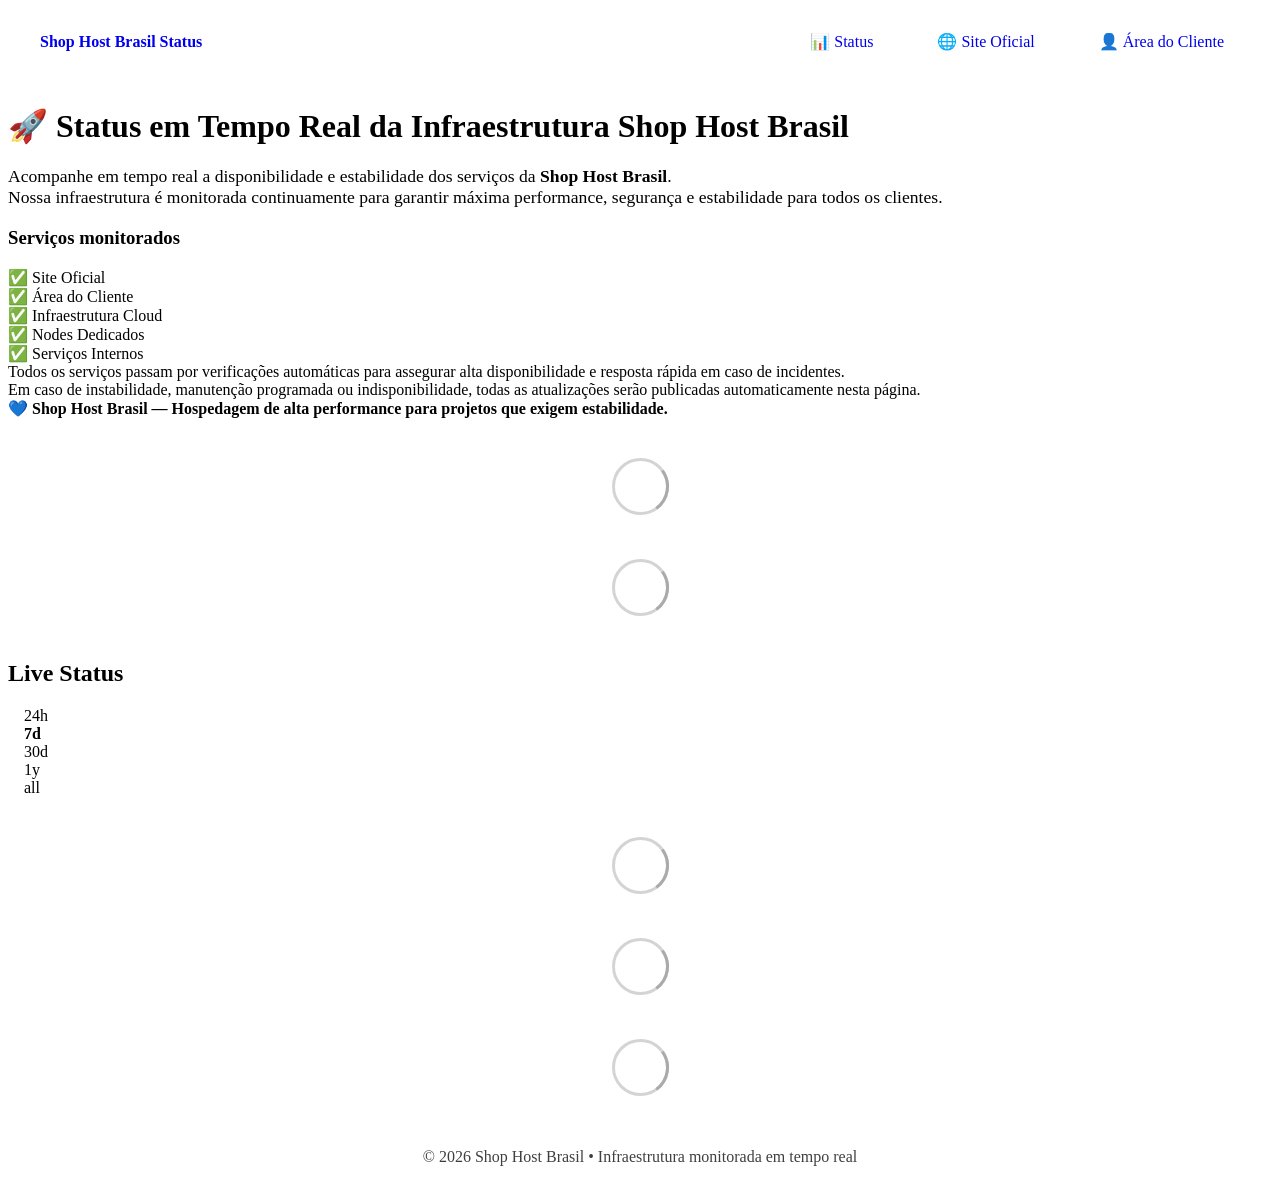
==== commit 5f9cff0e: "deploy: e9b86d78b5abdced06546a7858608b550c79fe98" ====
--- a/index.html
+++ b/index.html
@@ -1,4 +1,4 @@
-<!DOCTYPE html> <html lang=en> <head> <meta charset=utf-8> <meta content="width=device-width,initial-scale=1" name=viewport> <meta content=#333333 name=theme-color> <base href=/ > <link href=manifest.json rel=manifest crossorigin=use-credentials> <script>__SAPPER__={baseUrl:"",preloaded:[void 0,{}]};if('serviceWorker' in navigator)navigator.serviceWorker.register('/service-worker.js');(function(){try{eval("async function x(){}");var main="/client/client.d1e6c82c.js"}catch(e){main="/client/legacy/client.50680096.js"};var s=document.createElement("script");try{new Function("if(0)import('')")();s.src=main;s.type="module";s.crossOrigin="use-credentials";}catch(e){s.src="/client/shimport@2.0.5.js";s.setAttribute("data-main",main);}document.head.appendChild(s);}());</script> <link href=client/client-31a52aa5.css rel=stylesheet><link href=client/createOctokit-a85f76c7.css rel=stylesheet><link href=client/index-b0b6455a.css rel=stylesheet> <title>Shop Host Brasil Status</title><link href=https://uptime.shophost.com.br/shop.css rel=stylesheet><link href=https://uptime.shophost.com.br/global.css rel=stylesheet><link href=https://raw.githubusercontent.com/d-belli/shop-host-status/master/assets/logo.svg rel=icon type=image/svg><link href=/logo-192.png rel=icon type=image/png> <link href=/client/client.d1e6c82c.js rel=modulepreload as=script crossorigin=use-credentials><link href=/client/client-31a52aa5.css rel=preload as=style><link href=/client/index.a36fe9cf.js rel=modulepreload as=script crossorigin=use-credentials><link href=/client/createOctokit.2b18bbd9.js rel=modulepreload as=script crossorigin=use-credentials><link href=/client/inject_styles.803b7e80.js rel=modulepreload as=script crossorigin=use-credentials><link href=/client/createOctokit-a85f76c7.css rel=preload as=style><link href=/client/index-b0b6455a.css rel=preload as=style></head> <body> <div id=sapper> <nav class=svelte-a08hsz><div class="svelte-a08hsz container"><div><a class="svelte-a08hsz logo" href=https://uptime.shophost.com.br><img alt="" class=svelte-a08hsz src=https://raw.githubusercontent.com/d-belli/shop-host-status/master/assets/logo.svg> <div>Shop Host Brasil Status</div></a></div> <ul class=svelte-a08hsz><li><a class=svelte-a08hsz href=/ target=_self aria-current=page>📊 Status</a> <li><a class=svelte-a08hsz href=https://shophost.com.br target=_self>🌐 Site Oficial</a> <li><a class=svelte-a08hsz href=https://clientes.shophost.com.br target=_self>👤 Área do Cliente</a> </li> </ul></div> </nav> <main class=container> <header class=svelte-ngkazm><h1>🚀 Status em Tempo Real da Infraestrutura Shop Host Brasil</h1> <p class="svelte-ngkazm lead">Acompanhe em tempo real a disponibilidade e estabilidade dos serviços da <strong>Shop Host Brasil</strong>.<br>Nossa infraestrutura é monitorada continuamente para garantir máxima performance, segurança e estabilidade para todos os clientes.<h3>Serviços monitorados</h3>✅ Site Oficial<br>✅ Área do Cliente<br>✅ Infraestrutura Cloud<br>✅ Nodes Dedicados<br>✅ Serviços Internos<br>Todos os serviços passam por verificações automáticas para assegurar alta disponibilidade e resposta rápida em caso de incidentes.<br>Em caso de instabilidade, manutenção programada ou indisponibilidade, todas as atualizações serão publicadas automaticamente nesta página.<br>💙 <strong>Shop Host Brasil — Hospedagem de alta performance para projetos que exigem estabilidade.</strong><p></header> <section class=svelte-8lnl4f><div class="svelte-68jxue loading"><svg class=svelte-68jxue height=38 stroke=#aaa width=38 xmlns=http://www.w3.org/2000/svg><g fill=none fill-rule=evenodd><g stroke-width=2 transform="translate(1 1)"><circle cx=18 cy=18 r=18 stroke-opacity=.5></circle><path d="M36 18c0-9.94-8.06-18-18-18"><animateTransform attributeName=transform dur=1s from="0 18 18" repeatCount=indefinite to="360 18 18" type=rotate></animateTransform></path></g></g></svg></div> </section> <section class=svelte-8lnl4f><div class="svelte-68jxue loading"><svg class=svelte-68jxue height=38 stroke=#aaa width=38 xmlns=http://www.w3.org/2000/svg><g fill=none fill-rule=evenodd><g stroke-width=2 transform="translate(1 1)"><circle cx=18 cy=18 r=18 stroke-opacity=.5></circle><path d="M36 18c0-9.94-8.06-18-18-18"><animateTransform attributeName=transform dur=1s from="0 18 18" repeatCount=indefinite to="360 18 18" type=rotate></animateTransform></path></g></g></svg></div> </section> <div class="svelte-fqsq6s f changed"><h2>Live Status</h2> <form class="svelte-fqsq6s f r"><div><input class=svelte-fqsq6s id=data_day name=d type=radio value=day><label class=svelte-fqsq6s for=data_day>24h</label></div> <div><input class=svelte-fqsq6s id=data_week name=d type=radio value=week checked><label class=svelte-fqsq6s for=data_week>7d</label></div> <div><input class=svelte-fqsq6s id=data_month name=d type=radio value=month><label class=svelte-fqsq6s for=data_month>30d</label></div> <div><input class=svelte-fqsq6s id=data_year name=d type=radio value=year><label class=svelte-fqsq6s for=data_year>1y</label></div> <div><input class=svelte-fqsq6s id=data_all name=d type=radio value=all><label class=svelte-fqsq6s for=data_all>all</label></div></form></div> <section class="svelte-fqsq6s live-status"><div class="svelte-68jxue loading"><svg class=svelte-68jxue height=38 stroke=#aaa width=38 xmlns=http://www.w3.org/2000/svg><g fill=none fill-rule=evenodd><g stroke-width=2 transform="translate(1 1)"><circle cx=18 cy=18 r=18 stroke-opacity=.5></circle><path d="M36 18c0-9.94-8.06-18-18-18"><animateTransform attributeName=transform dur=1s from="0 18 18" repeatCount=indefinite to="360 18 18" type=rotate></animateTransform></path></g></g></svg></div> </section> <section><div class="svelte-68jxue loading"><svg class=svelte-68jxue height=38 stroke=#aaa width=38 xmlns=http://www.w3.org/2000/svg><g fill=none fill-rule=evenodd><g stroke-width=2 transform="translate(1 1)"><circle cx=18 cy=18 r=18 stroke-opacity=.5></circle><path d="M36 18c0-9.94-8.06-18-18-18"><animateTransform attributeName=transform dur=1s from="0 18 18" repeatCount=indefinite to="360 18 18" type=rotate></animateTransform></path></g></g></svg></div> </section> <section><div class="svelte-68jxue loading"><svg class=svelte-68jxue height=38 stroke=#aaa width=38 xmlns=http://www.w3.org/2000/svg><g fill=none fill-rule=evenodd><g stroke-width=2 transform="translate(1 1)"><circle cx=18 cy=18 r=18 stroke-opacity=.5></circle><path d="M36 18c0-9.94-8.06-18-18-18"><animateTransform attributeName=transform dur=1s from="0 18 18" repeatCount=indefinite to="360 18 18" type=rotate></animateTransform></path></g></g></svg></div></section></main> <footer class=svelte-jbr799><p>© 2026 Shop Host Brasil • Infraestrutura monitorada em tempo real</p> </footer></div> <script> try {
+<!DOCTYPE html> <html lang=en> <head> <meta charset=utf-8> <meta content="width=device-width,initial-scale=1" name=viewport> <meta content=#333333 name=theme-color> <base href=/ > <link href=manifest.json rel=manifest crossorigin=use-credentials> <script>__SAPPER__={baseUrl:"",preloaded:[void 0,{}]};if('serviceWorker' in navigator)navigator.serviceWorker.register('/service-worker.js');(function(){try{eval("async function x(){}");var main="/client/client.d1e6c82c.js"}catch(e){main="/client/legacy/client.377dd5b1.js"};var s=document.createElement("script");try{new Function("if(0)import('')")();s.src=main;s.type="module";s.crossOrigin="use-credentials";}catch(e){s.src="/client/shimport@2.0.5.js";s.setAttribute("data-main",main);}document.head.appendChild(s);}());</script> <link href=client/client-31a52aa5.css rel=stylesheet><link href=client/createOctokit-a85f76c7.css rel=stylesheet><link href=client/index-b0b6455a.css rel=stylesheet> <title>Shop Host Brasil Status</title><link href=https://uptime.shophost.com.br/shop.css rel=stylesheet><link href=https://uptime.shophost.com.br/global.css rel=stylesheet><link href=https://raw.githubusercontent.com/d-belli/shop-host-status/master/assets/logo.svg rel=icon type=image/svg><link href=/logo-192.png rel=icon type=image/png> <link href=/client/client.d1e6c82c.js rel=modulepreload as=script crossorigin=use-credentials><link href=/client/client-31a52aa5.css rel=preload as=style><link href=/client/index.a36fe9cf.js rel=modulepreload as=script crossorigin=use-credentials><link href=/client/createOctokit.2b18bbd9.js rel=modulepreload as=script crossorigin=use-credentials><link href=/client/inject_styles.803b7e80.js rel=modulepreload as=script crossorigin=use-credentials><link href=/client/createOctokit-a85f76c7.css rel=preload as=style><link href=/client/index-b0b6455a.css rel=preload as=style></head> <body> <div id=sapper> <nav class=svelte-a08hsz><div class="svelte-a08hsz container"><div><a class="svelte-a08hsz logo" href=https://uptime.shophost.com.br><img alt="" class=svelte-a08hsz src=https://raw.githubusercontent.com/d-belli/shop-host-status/master/assets/logo.svg> <div>Shop Host Brasil Status</div></a></div> <ul class=svelte-a08hsz><li><a class=svelte-a08hsz href=/ target=_self aria-current=page>📊 Status</a> <li><a class=svelte-a08hsz href=https://shophost.com.br target=_self>🌐 Site Oficial</a> <li><a class=svelte-a08hsz href=https://clientes.shophost.com.br target=_self>👤 Área do Cliente</a> </li> </ul></div> </nav> <main class=container> <header class=svelte-ngkazm><h1>🚀 Status em Tempo Real da Infraestrutura Shop Host Brasil</h1> <p class="svelte-ngkazm lead">Acompanhe em tempo real a disponibilidade e estabilidade dos serviços da <strong>Shop Host Brasil</strong>.<br>Nossa infraestrutura é monitorada continuamente para garantir máxima performance, segurança e estabilidade para todos os clientes.<h3>Serviços monitorados</h3>✅ Site Oficial<br>✅ Área do Cliente<br>✅ Infraestrutura Cloud<br>✅ Nodes Dedicados<br>✅ Serviços Internos<br>Todos os serviços passam por verificações automáticas para assegurar alta disponibilidade e resposta rápida em caso de incidentes.<br>Em caso de instabilidade, manutenção programada ou indisponibilidade, todas as atualizações serão publicadas automaticamente nesta página.<br>💙 <strong>Shop Host Brasil — Hospedagem de alta performance para projetos que exigem estabilidade.</strong><p></header> <section class=svelte-8lnl4f><div class="svelte-68jxue loading"><svg class=svelte-68jxue height=38 stroke=#aaa width=38 xmlns=http://www.w3.org/2000/svg><g fill=none fill-rule=evenodd><g stroke-width=2 transform="translate(1 1)"><circle cx=18 cy=18 r=18 stroke-opacity=.5></circle><path d="M36 18c0-9.94-8.06-18-18-18"><animateTransform attributeName=transform dur=1s from="0 18 18" repeatCount=indefinite to="360 18 18" type=rotate></animateTransform></path></g></g></svg></div> </section> <section class=svelte-8lnl4f><div class="svelte-68jxue loading"><svg class=svelte-68jxue height=38 stroke=#aaa width=38 xmlns=http://www.w3.org/2000/svg><g fill=none fill-rule=evenodd><g stroke-width=2 transform="translate(1 1)"><circle cx=18 cy=18 r=18 stroke-opacity=.5></circle><path d="M36 18c0-9.94-8.06-18-18-18"><animateTransform attributeName=transform dur=1s from="0 18 18" repeatCount=indefinite to="360 18 18" type=rotate></animateTransform></path></g></g></svg></div> </section> <div class="svelte-fqsq6s f changed"><h2>Live Status</h2> <form class="svelte-fqsq6s f r"><div><input class=svelte-fqsq6s id=data_day name=d type=radio value=day><label class=svelte-fqsq6s for=data_day>24h</label></div> <div><input class=svelte-fqsq6s id=data_week name=d type=radio value=week checked><label class=svelte-fqsq6s for=data_week>7d</label></div> <div><input class=svelte-fqsq6s id=data_month name=d type=radio value=month><label class=svelte-fqsq6s for=data_month>30d</label></div> <div><input class=svelte-fqsq6s id=data_year name=d type=radio value=year><label class=svelte-fqsq6s for=data_year>1y</label></div> <div><input class=svelte-fqsq6s id=data_all name=d type=radio value=all><label class=svelte-fqsq6s for=data_all>all</label></div></form></div> <section class="svelte-fqsq6s live-status"><div class="svelte-68jxue loading"><svg class=svelte-68jxue height=38 stroke=#aaa width=38 xmlns=http://www.w3.org/2000/svg><g fill=none fill-rule=evenodd><g stroke-width=2 transform="translate(1 1)"><circle cx=18 cy=18 r=18 stroke-opacity=.5></circle><path d="M36 18c0-9.94-8.06-18-18-18"><animateTransform attributeName=transform dur=1s from="0 18 18" repeatCount=indefinite to="360 18 18" type=rotate></animateTransform></path></g></g></svg></div> </section> <section><div class="svelte-68jxue loading"><svg class=svelte-68jxue height=38 stroke=#aaa width=38 xmlns=http://www.w3.org/2000/svg><g fill=none fill-rule=evenodd><g stroke-width=2 transform="translate(1 1)"><circle cx=18 cy=18 r=18 stroke-opacity=.5></circle><path d="M36 18c0-9.94-8.06-18-18-18"><animateTransform attributeName=transform dur=1s from="0 18 18" repeatCount=indefinite to="360 18 18" type=rotate></animateTransform></path></g></g></svg></div> </section> <section><div class="svelte-68jxue loading"><svg class=svelte-68jxue height=38 stroke=#aaa width=38 xmlns=http://www.w3.org/2000/svg><g fill=none fill-rule=evenodd><g stroke-width=2 transform="translate(1 1)"><circle cx=18 cy=18 r=18 stroke-opacity=.5></circle><path d="M36 18c0-9.94-8.06-18-18-18"><animateTransform attributeName=transform dur=1s from="0 18 18" repeatCount=indefinite to="360 18 18" type=rotate></animateTransform></path></g></g></svg></div></section></main> <footer class=svelte-jbr799><p>© 2026 Shop Host Brasil • Infraestrutura monitorada em tempo real</p> </footer></div> <script> try {
         if (typeof window !== "undefined" && window.navigator && navigator.serviceWorker) {
           navigator.serviceWorker.getRegistrations().then(function (registrations) {
             for (let registration of registrations) {
